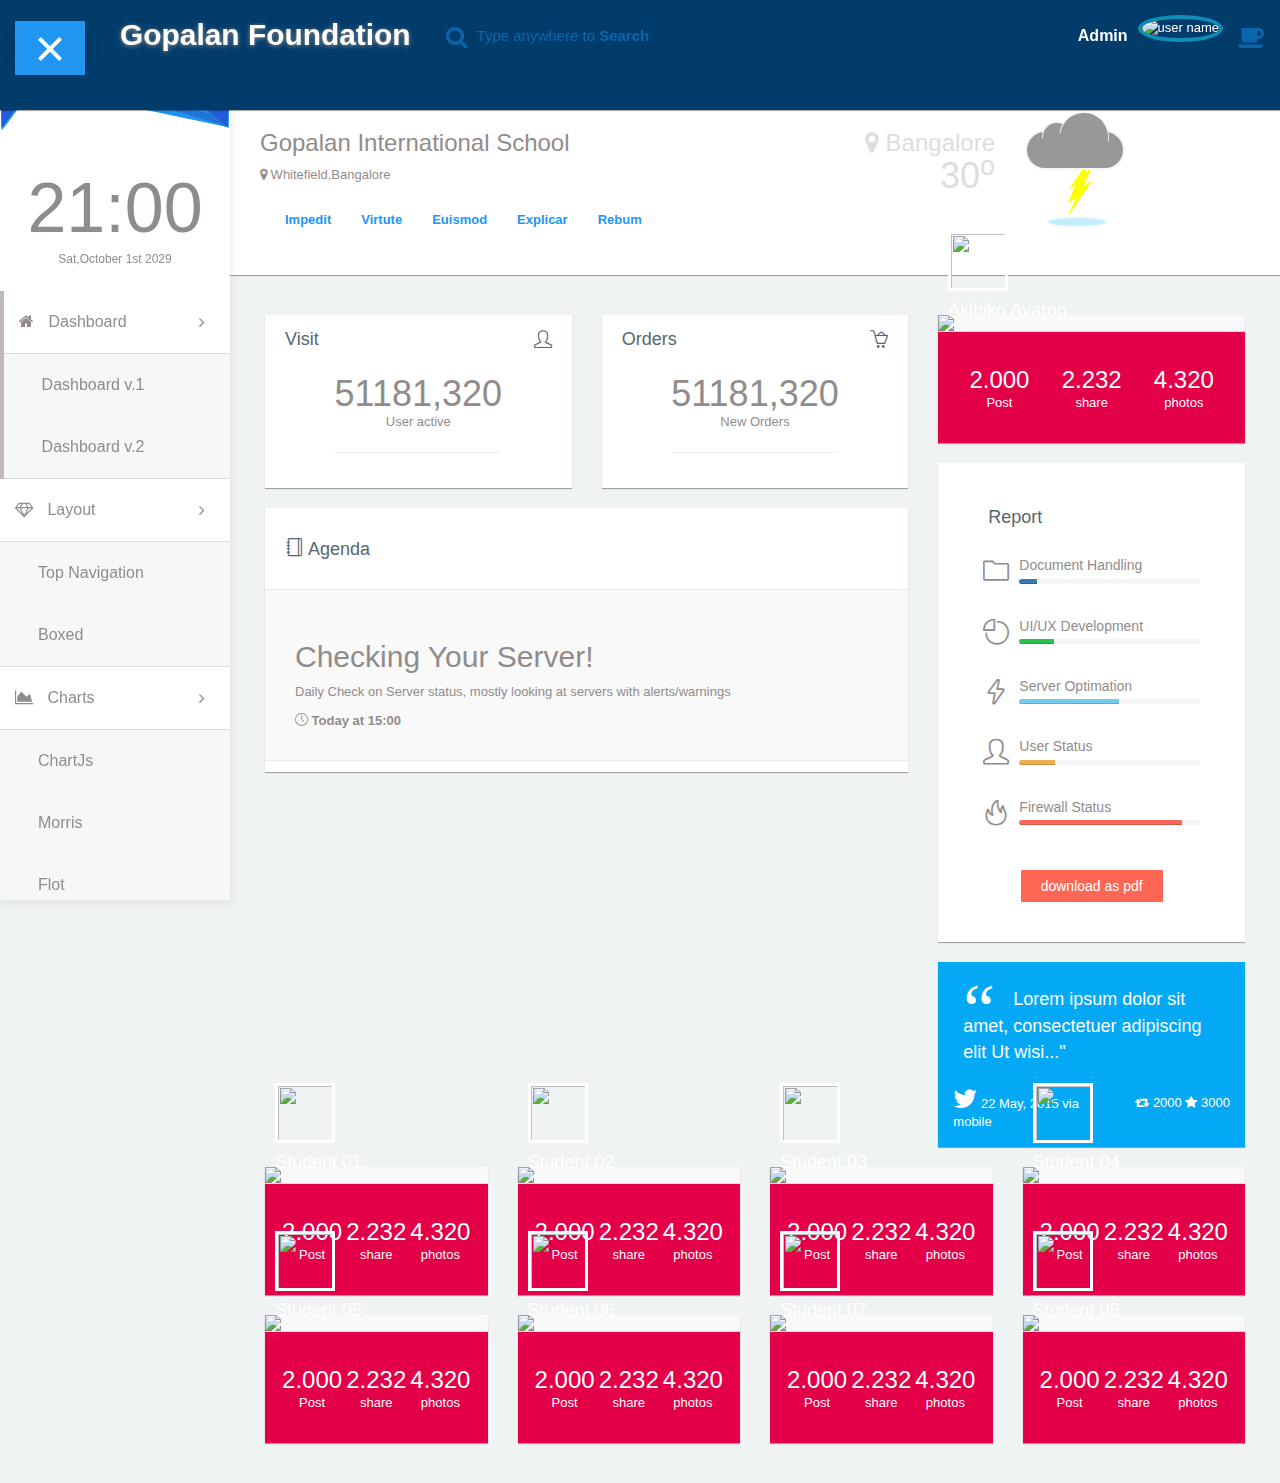
==== public/index.html @ 5645acc6 "Create index.html" ====
<!DOCTYPE html>
<html lang="en">
<head>
	
	<meta charset="utf-8">
	<meta name="description" content="Miminium Admin Template v.1">
	<meta name="author" content="Isna Nur Azis">
	<meta name="keyword" content="">
	<meta name="viewport" content="width=device-width, initial-scale=1">
    <title>Gopalan Foundation</title>
 
    <!-- start: Css -->
    <link rel="stylesheet" type="text/css" href="css/bootstrap.min.css">

      <!-- plugins -->
      <link rel="stylesheet" type="text/css" href="css/plugins/font-awesome.min.css"/>
      <link rel="stylesheet" type="text/css" href="css/plugins/simple-line-icons.css"/>
      <link rel="stylesheet" type="text/css" href="css/plugins/animate.min.css"/>
      <link rel="stylesheet" type="text/css" href="css/plugins/fullcalendar.min.css"/>
	<link href="css/style.css" rel="stylesheet">
	<!-- end: Css -->

	<link rel="shortcut icon" href="images/logomi.png">
    <!-- HTML5 shim and Respond.js IE8 support of HTML5 elements and media queries -->
    <!--[if lt IE 9]>
      <script src="https://oss.maxcdn.com/html5shiv/3.7.2/html5shiv.min.js"></script>
      <script src="https://oss.maxcdn.com/respond/1.4.2/respond.min.js"></script>
    <![endif]-->
  </head>

 <body id="mimin" class="dashboard">
      <!-- start: Header -->
        <nav class="navbar navbar-default header navbar-fixed-top">
          <div class="col-md-12 nav-wrapper">
            <div class="navbar-header" style="width:100%;">
              <div class="opener-left-menu is-open">
                <span class="top"></span>
                <span class="middle"></span>
                <span class="bottom"></span>
              </div>
                <a href="index.html" class="navbar-brand"> 
                 <b>Gopalan Foundation</b>
                </a>

              <ul class="nav navbar-nav search-nav">
                <li>
                   <div class="search">
                    <span class="fa fa-search icon-search" style="font-size:23px;"></span>
                    <div class="form-group form-animate-text">
                      <input type="text" class="form-text" required>
                      <span class="bar"></span>
                      <label class="label-search">Type anywhere to <b>Search</b> </label>
                    </div>
                  </div>
                </li>
              </ul>

              <ul class="nav navbar-nav navbar-right user-nav">
                <li class="user-name"><span>Admin</span></li>
                  <li class="dropdown avatar-dropdown">
                   <img src="images/avatar.jpg" class="img-circle avatar" alt="user name" data-toggle="dropdown" aria-haspopup="true" aria-expanded="true"/>
                   <ul class="dropdown-menu user-dropdown">
                     <li><a href="#"><span class="fa fa-user"></span> My Profile</a></li>
                     <li><a href="#"><span class="fa fa-calendar"></span> My Calendar</a></li>
                     <li role="separator" class="divider"></li>
                     <li class="more">
                      <ul>
                        <li><a href=""><span class="fa fa-cogs"></span></a></li>
                        <li><a href=""><span class="fa fa-lock"></span></a></li>
                        <li><a href=""><span class="fa fa-power-off "></span></a></li>
                      </ul>
                    </li>
                  </ul>
                </li>
                <li ><a href="#" class="opener-right-menu"><span class="fa fa-coffee"></span></a></li>
              </ul>
            </div>
          </div>
        </nav>
      <!-- end: Header -->

      <div class="container-fluid mimin-wrapper">
  
          <!-- start:Left Menu -->
            <div id="left-menu">
              <div class="sub-left-menu scroll">
                <ul class="nav nav-list">
                    <li><div class="left-bg"></div></li>
                    <li class="time">
                      <h1 class="animated fadeInLeft">21:00</h1>
                      <p class="animated fadeInRight">Sat,October 1st 2029</p>
                    </li>
                    <li class="active ripple">
                      <a class="tree-toggle nav-header"><span class="fa-home fa"></span> Dashboard 
                        <span class="fa-angle-right fa right-arrow text-right"></span>
                      </a>
                      <ul class="nav nav-list tree">
                          <li><a href="dashboard-v1.html">Dashboard v.1</a></li>
                          <li><a href="dashboard-v2.html">Dashboard v.2</a></li>
                      </ul>
                    </li>
                    <li class="ripple">
                      <a class="tree-toggle nav-header">
                        <span class="fa-diamond fa"></span> Layout
                        <span class="fa-angle-right fa right-arrow text-right"></span>
                      </a>
                      <ul class="nav nav-list tree">
                        <li><a href="topnav.html">Top Navigation</a></li>
                        <li><a href="boxed.html">Boxed</a></li>
                      </ul>
                    </li>
                    <li class="ripple">
                      <a class="tree-toggle nav-header">
                        <span class="fa-area-chart fa"></span> Charts
                        <span class="fa-angle-right fa right-arrow text-right"></span>
                      </a>
                      <ul class="nav nav-list tree">
                        <li><a href="chartjs.html">ChartJs</a></li>
                        <li><a href="morris.html">Morris</a></li>
                        <li><a href="flot.html">Flot</a></li>
                        <li><a href="sparkline.html">SparkLine</a></li>
                      </ul>
                    </li>
                    <li class="ripple"><a class="tree-toggle nav-header">
                    <span class="fa fa-pencil-square"></span> Ui Elements  <span class="fa-angle-right fa right-arrow text-right"></span> </a>
                      <ul class="nav nav-list tree">
                        <li><a href="color.html">Color</a></li>
                        <li><a href="weather.html">Weather</a></li>
                        <li><a href="typography.html">Typography</a></li>
                        <li><a href="icons.html">Icons</a></li>
                        <li><a href="buttons.html">Buttons</a></li>
                        <li><a href="media.html">Media</a></li>
                        <li><a href="panels.html">Panels & Tabs</a></li>
                        <li><a href="notifications.html">Notifications & Tooltip</a></li>
                        <li><a href="badges.html">Badges & Label</a></li>
                        <li><a href="progress.html">Progress</a></li>
                        <li><a href="sliders.html">Sliders</a></li>
                        <li><a href="timeline.html">Timeline</a></li>
                        <li><a href="modal.html">Modals</a></li>
                      </ul>
                    </li>
                    <li class="ripple"><a class="tree-toggle nav-header"><span class="fa fa-check-square-o"></span> Forms  <span class="fa-angle-right fa right-arrow text-right"></span> </a>
                      <ul class="nav nav-list tree">
                        <li><a href="formelement.html">Form Element</a></li>
                        <li><a href="#">Wizard</a></li>
                        <li><a href="#">File Upload</a></li>
                        <li><a href="#">Text Editor</a></li>
                      </ul>
                    </li>
                    <li class="ripple"><a class="tree-toggle nav-header"><span class="fa fa-table"></span> Tables  <span class="fa-angle-right fa right-arrow text-right"></span> </a>
                      <ul class="nav nav-list tree">
                        <li><a href="datatables.html">Data Tables</a></li>
                        <li><a href="handsontable.html">handsontable</a></li>
                        <li><a href="tablestatic.html">Static</a></li>
                      </ul>
                    </li>
                    <li class="ripple"><a href="calendar.html"><span class="fa fa-calendar-o"></span>Calendar</a></li>
                    <li class="ripple"><a class="tree-toggle nav-header"><span class="fa fa-envelope-o"></span> Mail <span class="fa-angle-right fa right-arrow text-right"></span> </a>
                      <ul class="nav nav-list tree">
                        <li><a href="mail-box.html">Inbox</a></li>
                        <li><a href="compose-mail.html">Compose Mail</a></li>
                        <li><a href="view-mail.html">View Mail</a></li>
                      </ul>
                    </li>
                    <li class="ripple"><a class="tree-toggle nav-header"><span class="fa fa-file-code-o"></span> Pages  <span class="fa-angle-right fa right-arrow text-right"></span> </a>
                      <ul class="nav nav-list tree">
                        <li><a href="forgotpass.html">Forgot Password</a></li>
                        <li><a href="login.html">SignIn</a></li>
                        <li><a href="reg.html">SignUp</a></li>
                        <li><a href="article-v1.html">Article v1</a></li>
                        <li><a href="search-v1.html">Search Result v1</a></li>
                        <li><a href="productgrid.html">Product Grid</a></li>
                        <li><a href="profile-v1.html">Profile v1</a></li>
                        <li><a href="invoice-v1.html">Invoice v1</a></li>
                      </ul>
                    </li>
                    <li class="ripple"><a class="tree-toggle nav-header"><span class="fa "></span> MultiLevel  <span class="fa-angle-right fa right-arrow text-right"></span> </a>
                      <ul class="nav nav-list tree">
                        <li><a href="view-mail.html">Level 1</a></li>
                        <li><a href="view-mail.html">Level 1</a></li>
                        <li class="ripple">
                          <a class="sub-tree-toggle nav-header">
                            <span class="fa fa-envelope-o"></span> Level 1
                            <span class="fa-angle-right fa right-arrow text-right"></span>
                          </a>
                          <ul class="nav nav-list sub-tree">
                            <li><a href="mail-box.html">Level 2</a></li>
                            <li><a href="compose-mail.html">Level 2</a></li>
                            <li><a href="view-mail.html">Level 2</a></li>
                          </ul>
                        </li>
                      </ul>
                    </li>
                    <li><a href="credits.html">Credits</a></li>
                  </ul>
                </div>
            </div>
          <!-- end: Left Menu -->

  		
          <!-- start: content -->
            <div id="content">
                <div class="panel">
                  <div class="panel-body">
                      <div class="col-md-6 col-sm-12">
                        <h3 class="animated fadeInLeft">Gopalan International School</h3>
                        <p class="animated fadeInDown"><span class="fa  fa-map-marker"></span> Whitefield,Bangalore</p>

                        <ul class="nav navbar-nav">
                            <li><a href="" >Impedit</a></li>
                            <li><a href="" class="active">Virtute</a></li>
                            <li><a href="">Euismod</a></li>
                            <li><a href="">Explicar</a></li>
                            <li><a href="">Rebum</a></li>
                        </ul>
                    </div>
                    <div class="col-md-6 col-sm-12">
                        <div class="col-md-6 col-sm-6 text-right" style="padding-left:10px;">
                          <h3 style="color:#DDDDDE;"><span class="fa  fa-map-marker"></span> Bangalore</h3>
                          <h1 style="margin-top: -10px;color: #ddd;">30<sup>o</sup></h1>
                        </div>
                        <div class="col-md-6 col-sm-6">
                           <div class="wheather">
                            <div class="stormy rainy animated pulse infinite">
                              <div class="shadow">
                                
                              </div>
                            </div>
                            <div class="sub-wheather">
                              <div class="thunder">
                                
                              </div>
                              <div class="rain">
                                  <div class="droplet droplet1"></div>
                                  <div class="droplet droplet2"></div>
                                  <div class="droplet droplet3"></div>
                                  <div class="droplet droplet4"></div>
                                  <div class="droplet droplet5"></div>
                                  <div class="droplet droplet6"></div>
                                </div>
                            </div>
                          </div>
                        </div>                   
                    </div>
                  </div>                    
                </div>

                <div class="col-md-12" style="padding:20px;">
                    <div class="col-md-12 padding-0">
                        <div class="col-md-8 padding-0">
                            <div class="col-md-12 padding-0">
                                <div class="col-md-6">
                                    <div class="panel box-v1">
                                      <div class="panel-heading bg-white border-none">
                                        <div class="col-md-6 col-sm-6 col-xs-6 text-left padding-0">
                                          <h4 class="text-left">Visit</h4>
                                        </div>
                                        <div class="col-md-6 col-sm-6 col-xs-6 text-right">
                                           <h4>
                                           <span class="icon-user icons icon text-right"></span>
                                           </h4>
                                        </div>
                                      </div>
                                      <div class="panel-body text-center">
                                        <h1>51181,320</h1>
                                        <p>User active</p>
                                        <hr/>
                                      </div>
                                    </div>
                                </div>
                                <div class="col-md-6">
                                    <div class="panel box-v1">
                                      <div class="panel-heading bg-white border-none">
                                        <div class="col-md-6 col-sm-6 col-xs-6 text-left padding-0">
                                          <h4 class="text-left">Orders</h4>
                                        </div>
                                        <div class="col-md-6 col-sm-6 col-xs-6 text-right">
                                           <h4>
                                           <span class="icon-basket-loaded icons icon text-right"></span>
                                           </h4>
                                        </div>
                                      </div>
                                      <div class="panel-body text-center">
                                        <h1>51181,320</h1>
                                        <p>New Orders</p>
                                        <hr/>
                                      </div>
                                    </div>
                                </div>
                            </div>
                            <div class="col-md-12">
                                <div class="panel box-v4">
                                    <div class="panel-heading bg-white border-none">
                                      <h4><span class="icon-notebook icons"></span> Agenda</h4>
                                    </div>
                                    <div class="panel-body padding-0">
                                        <div class="col-md-12 col-xs-12 col-md-12 padding-0 box-v4-alert">
                                            <h2>Checking Your Server!</h2>
                                            <p>Daily Check on Server status, mostly looking at servers with alerts/warnings</p>
                                            <b><span class="icon-clock icons"></span> Today at 15:00</b>
                                        </div>
                                           <div class="col-md-12">
                      <div id='calendar'></div>
                    </div>
                                    </div>
                                </div> 
                            </div>
                        </div>
                        <div class="col-md-4">
                            <div class="col-md-12 padding-0">
                              <div class="panel box-v2">
                                  <div class="panel-heading padding-0">
                                    <img src="images/bg2.jpg" class="box-v2-cover img-responsive"/>
                                    <div class="box-v2-detail">
                                      <img src="asset/img/avatar.jpg" class="img-responsive"/>
                                      <h4>Akihiko Avaron</h4>
                                    </div>
                                  </div>
                                  <div class="panel-body">
                                    <div class="col-md-12 padding-0 text-center">
                                      <div class="col-md-4 col-sm-4 col-xs-6 padding-0">
                                          <h3>2.000</h3>
                                          <p>Post</p>
                                      </div>
                                      <div class="col-md-4 col-sm-4 col-xs-6 padding-0">
                                          <h3>2.232</h3>
                                          <p>share</p>
                                      </div>
                                      <div class="col-md-4 col-sm-4 col-xs-12 padding-0">
                                          <h3>4.320</h3>
                                          <p>photos</p>
                                      </div>
                                    </div>
                                  </div>
                              </div>
                            </div>

                            <div class="col-md-12 padding-0">
                              <div class="panel box-v3">
                                <div class="panel-heading bg-white border-none">
                                  <h4>Report</h4>
                                </div>
                                <div class="panel-body">
                                    
                                  <div class="media">
                                    <div class="media-left">
                                        <span class="icon-folder icons" style="font-size:2em;"></span>
                                    </div>
                                    <div class="media-body">
                                      <h5 class="media-heading">Document Handling</h5>
                                        <div class="progress progress-mini">
                                          <div class="progress-bar" role="progressbar" aria-valuenow="10" aria-valuemin="0" aria-valuemax="100" style="width: 10%;">
                                            <span class="sr-only">60% Complete</span>
                                          </div>
                                        </div>
                                    </div>
                                  </div>

                                  <div class="media">
                                    <div class="media-left">
                                        <span class="icon-pie-chart icons" style="font-size:2em;"></span>
                                    </div>
                                    <div class="media-body">
                                      <h5 class="media-heading">UI/UX Development</h5>
                                        <div class="progress progress-mini">
                                          <div class="progress-bar progress-bar-success" role="progressbar" aria-valuenow="19" aria-valuemin="0" aria-valuemax="100" style="width: 19%;">
                                            <span class="sr-only">60% Complete</span>
                                          </div>
                                        </div>
                                    </div>
                                  </div>

                                  <div class="media">
                                    <div class="media-left">
                                        <span class="icon-energy icons" style="font-size:2em;"></span>
                                    </div>
                                    <div class="media-body">
                                      <h5 class="media-heading">Server Optimation</h5>
                                        <div class="progress progress-mini">
                                          <div class="progress-bar progress-bar-info" role="progressbar" aria-valuenow="55" aria-valuemin="0" aria-valuemax="100" style="width: 55%;">
                                            <span class="sr-only">60% Complete</span>
                                          </div>
                                        </div>
                                    </div>
                                  </div>

                                  <div class="media">
                                    <div class="media-left">
                                        <span class="icon-user icons" style="font-size:2em;"></span>
                                    </div>
                                    <div class="media-body">
                                      <h5 class="media-heading">User Status</h5>
                                        <div class="progress progress-mini">
                                          <div class="progress-bar progress-bar-warning" role="progressbar" aria-valuenow="20" aria-valuemin="0" aria-valuemax="100" style="width:20%;">
                                            <span class="sr-only">60% Complete</span>
                                          </div>
                                        </div>
                                    </div>
                                  </div>

                                   <div class="media">
                                    <div class="media-left">
                                        <span class="icon-fire icons" style="font-size:2em;"></span>
                                    </div>
                                    <div class="media-body">
                                      <h5 class="media-heading">Firewall Status</h5>
                                        <div class="progress progress-mini">
                                          <div class="progress-bar progress-bar-danger" role="progressbar" aria-valuenow="90" aria-valuemin="0" aria-valuemax="100" style="width: 90%;">
                                            <span class="sr-only">60% Complete</span>
                                          </div>
                                        </div>
                                    </div>
                                  </div>
                                </div>
                                <div class="panel-footer bg-white border-none">
                                    <center>
                                      <input type="button" value="download as pdf" class="btn btn-danger box-shadow-none"/>
                                    </center>
                                </div>
                              </div>
                            </div>

                            <div class="col-md-12 padding-0">
                              <div class="panel bg-light-blue">
                                <div class="panel-body text-white">
                                   <p class="animated fadeInUp quote">Lorem ipsum dolor sit amet, consectetuer adipiscing elit Ut wisi..."</p>
                                    <div class="col-md-12 padding-0">
                                      <div class="text-left col-md-7 col-xs-12 col-sm-7 padding-0">
                                        <span class="fa fa-twitter fa-2x"></span>
                                        <span>22 May, 2015 via mobile</span>
                                      </div>
                                      <div style="padding-top:8px;" class="text-right col-md-5 col-xs-12 col-sm-5 padding-0">
                                        <span class="fa fa-retweet"></span> 2000
                                        <span class="fa fa-star"></span> 3000
                                      </div>
                                    </div>
                                </div>
                              </div>
                            </div>
                        </div>
                    </div>

                     <div class="col-md-12 card-wrap padding-0">
                    <div class="col-md-3">
                              <div class="panel box-v2">
                                  <div class="panel-heading padding-0">
                                    <img src="images/bg2.jpg" class="box-v2-cover img-responsive"/>
                                    <div class="box-v2-detail">
                                      <img src="asset/img/avatar.jpg" class="img-responsive"/>
                                      <h4>Student 01</h4>
                                    </div>
                                  </div>
                                  <div class="panel-body">
                                    <div class="col-md-12 padding-0 text-center">
                                      <div class="col-md-4 col-sm-4 col-xs-6 padding-0">
                                          <h3>2.000</h3>
                                          <p>Post</p>
                                      </div>
                                      <div class="col-md-4 col-sm-4 col-xs-6 padding-0">
                                          <h3>2.232</h3>
                                          <p>share</p>
                                      </div>
                                      <div class="col-md-4 col-sm-4 col-xs-12 padding-0">
                                          <h3>4.320</h3>
                                          <p>photos</p>
                                      </div>
                                    </div>
                                  </div>
                              </div>
                              
                    </div><!--End-->
                    

                    <div class="col-md-3">
                              <div class="panel box-v2">
                                  <div class="panel-heading padding-0">
                                    <img src="images/bg2.jpg" class="box-v2-cover img-responsive"/>
                                    <div class="box-v2-detail">
                                      <img src="asset/img/avatar.jpg" class="img-responsive"/>
                                      <h4>Student 02</h4>
                                    </div>
                                  </div>
                                  <div class="panel-body">
                                    <div class="col-md-12 padding-0 text-center">
                                      <div class="col-md-4 col-sm-4 col-xs-6 padding-0">
                                          <h3>2.000</h3>
                                          <p>Post</p>
                                      </div>
                                      <div class="col-md-4 col-sm-4 col-xs-6 padding-0">
                                          <h3>2.232</h3>
                                          <p>share</p>
                                      </div>
                                      <div class="col-md-4 col-sm-4 col-xs-12 padding-0">
                                          <h3>4.320</h3>
                                          <p>photos</p>
                                      </div>
                                    </div>
                                  </div>
                              </div>
                              
                    </div><!--End-->
                     <div class="col-md-3">
                              <div class="panel box-v2">
                                  <div class="panel-heading padding-0">
                                    <img src="images/bg2.jpg" class="box-v2-cover img-responsive"/>
                                    <div class="box-v2-detail">
                                      <img src="asset/img/avatar.jpg" class="img-responsive"/>
                                      <h4>Student 03</h4>
                                    </div>
                                  </div>
                                  <div class="panel-body">
                                    <div class="col-md-12 padding-0 text-center">
                                      <div class="col-md-4 col-sm-4 col-xs-6 padding-0">
                                          <h3>2.000</h3>
                                          <p>Post</p>
                                      </div>
                                      <div class="col-md-4 col-sm-4 col-xs-6 padding-0">
                                          <h3>2.232</h3>
                                          <p>share</p>
                                      </div>
                                      <div class="col-md-4 col-sm-4 col-xs-12 padding-0">
                                          <h3>4.320</h3>
                                          <p>photos</p>
                                      </div>
                                    </div>
                                  </div>
                              </div>
                              
                    </div><!--End-->
                     <div class="col-md-3">
                              <div class="panel box-v2">
                                  <div class="panel-heading padding-0">
                                    <img src="images/bg2.jpg" class="box-v2-cover img-responsive"/>
                                    <div class="box-v2-detail">
                                      <img src="asset/img/avatar.jpg" class="img-responsive"/>
                                      <h4>Student 04</h4>
                                    </div>
                                  </div>
                                  <div class="panel-body">
                                    <div class="col-md-12 padding-0 text-center">
                                      <div class="col-md-4 col-sm-4 col-xs-6 padding-0">
                                          <h3>2.000</h3>
                                          <p>Post</p>
                                      </div>
                                      <div class="col-md-4 col-sm-4 col-xs-6 padding-0">
                                          <h3>2.232</h3>
                                          <p>share</p>
                                      </div>
                                      <div class="col-md-4 col-sm-4 col-xs-12 padding-0">
                                          <h3>4.320</h3>
                                          <p>photos</p>
                                      </div>
                                    </div>
                                  </div>
                              </div>
                              
                    </div><!--End-->
                     <div class="col-md-3">
                              <div class="panel box-v2">
                                  <div class="panel-heading padding-0">
                                    <img src="images/bg2.jpg" class="box-v2-cover img-responsive"/>
                                    <div class="box-v2-detail">
                                      <img src="asset/img/avatar.jpg" class="img-responsive"/>
                                      <h4>Student 05</h4>
                                    </div>
                                  </div>
                                  <div class="panel-body">
                                    <div class="col-md-12 padding-0 text-center">
                                      <div class="col-md-4 col-sm-4 col-xs-6 padding-0">
                                          <h3>2.000</h3>
                                          <p>Post</p>
                                      </div>
                                      <div class="col-md-4 col-sm-4 col-xs-6 padding-0">
                                          <h3>2.232</h3>
                                          <p>share</p>
                                      </div>
                                      <div class="col-md-4 col-sm-4 col-xs-12 padding-0">
                                          <h3>4.320</h3>
                                          <p>photos</p>
                                      </div>
                                    </div>
                                  </div>
                              </div>
                              
                    </div><!--End-->
                     <div class="col-md-3">
                              <div class="panel box-v2">
                                  <div class="panel-heading padding-0">
                                    <img src="images/bg2.jpg" class="box-v2-cover img-responsive"/>
                                    <div class="box-v2-detail">
                                      <img src="asset/img/avatar.jpg" class="img-responsive"/>
                                      <h4>Student 06</h4>
                                    </div>
                                  </div>
                                  <div class="panel-body">
                                    <div class="col-md-12 padding-0 text-center">
                                      <div class="col-md-4 col-sm-4 col-xs-6 padding-0">
                                          <h3>2.000</h3>
                                          <p>Post</p>
                                      </div>
                                      <div class="col-md-4 col-sm-4 col-xs-6 padding-0">
                                          <h3>2.232</h3>
                                          <p>share</p>
                                      </div>
                                      <div class="col-md-4 col-sm-4 col-xs-12 padding-0">
                                          <h3>4.320</h3>
                                          <p>photos</p>
                                      </div>
                                    </div>
                                  </div>
                              </div>
                              
                    </div><!--End-->
                      <div class="col-md-3">
                              <div class="panel box-v2">
                                  <div class="panel-heading padding-0">
                                    <img src="images/bg2.jpg" class="box-v2-cover img-responsive"/>
                                    <div class="box-v2-detail">
                                      <img src="asset/img/avatar.jpg" class="img-responsive"/>
                                      <h4>Student 07</h4>
                                    </div>
                                  </div>
                                  <div class="panel-body">
                                    <div class="col-md-12 padding-0 text-center">
                                      <div class="col-md-4 col-sm-4 col-xs-6 padding-0">
                                          <h3>2.000</h3>
                                          <p>Post</p>
                                      </div>
                                      <div class="col-md-4 col-sm-4 col-xs-6 padding-0">
                                          <h3>2.232</h3>
                                          <p>share</p>
                                      </div>
                                      <div class="col-md-4 col-sm-4 col-xs-12 padding-0">
                                          <h3>4.320</h3>
                                          <p>photos</p>
                                      </div>
                                    </div>
                                  </div>
                              </div>
                              
                    </div><!--End-->
                      <div class="col-md-3">
                              <div class="panel box-v2">
                                  <div class="panel-heading padding-0">
                                    <img src="images/bg2.jpg" class="box-v2-cover img-responsive"/>
                                    <div class="box-v2-detail">
                                      <img src="asset/img/avatar.jpg" class="img-responsive"/>
                                      <h4>Student 08</h4>
                                    </div>
                                  </div>
                                  <div class="panel-body">
                                    <div class="col-md-12 padding-0 text-center">
                                      <div class="col-md-4 col-sm-4 col-xs-6 padding-0">
                                          <h3>2.000</h3>
                                          <p>Post</p>
                                      </div>
                                      <div class="col-md-4 col-sm-4 col-xs-6 padding-0">
                                          <h3>2.232</h3>
                                          <p>share</p>
                                      </div>
                                      <div class="col-md-4 col-sm-4 col-xs-12 padding-0">
                                          <h3>4.320</h3>
                                          <p>photos</p>
                                      </div>
                                    </div>
                                  </div>
                              </div>
                              
                    </div><!--End-->
                    </div><!--end-->
                   
    
          <!-- start: right menu -->
            <div id="right-menu">
              <ul class="nav nav-tabs">
                <li class="active">
                 <a data-toggle="tab" href="#right-menu-user">
                  <span class="fa fa-comment-o fa-2x"></span>
                 </a>
                </li>
                <li>
                 <a data-toggle="tab" href="#right-menu-notif">
                  <span class="fa fa-bell-o fa-2x"></span>
                 </a>
                </li>
                <li>
                  <a data-toggle="tab" href="#right-menu-config">
                   <span class="fa fa-cog fa-2x"></span>
                  </a>
                 </li>
              </ul>

              <div class="tab-content">
                <div id="right-menu-user" class="tab-pane fade in active">
                  <div class="search col-md-12">
                    <input type="text" placeholder="search.."/>
                  </div>
                  <div class="user col-md-12">
                   <ul class="nav nav-list">
                    <li class="online">
                      <img src="images/avatar.jpg" alt="user name">
                      <div class="name">
                        <h5><b>Bill Gates</b></h5>
                        <p>Hi there.?</p>
                      </div>
                      <div class="gadget">
                        <span class="fa  fa-mobile-phone fa-2x"></span> 
                      </div>
                      <div class="dot"></div>
                    </li>
                    <li class="away">
                      <img src="asset/img/avatar.jpg" alt="user name">
                      <div class="name">
                        <h5><b>Bill Gates</b></h5>
                        <p>Hi there.?</p>
                      </div>
                      <div class="gadget">
                        <span class="fa  fa-desktop"></span> 
                      </div>
                      <div class="dot"></div>
                    </li>
                    <li class="offline">
                      <img src="images/avatar.jpg" alt="user name">
                      <div class="name">
                        <h5><b>Bill Gates</b></h5>
                        <p>Hi there.?</p>
                      </div>
                      <div class="dot"></div>
                    </li>
                    <li class="offline">
                      <img src="images/avatar.jpg" alt="user name">
                      <div class="name">
                        <h5><b>Bill Gates</b></h5>
                        <p>Hi there.?</p>
                      </div>
                      <div class="dot"></div>
                    </li>
                    <li class="online">
                      <img src="images/avatar.jpg" alt="user name">
                      <div class="name">
                        <h5><b>Bill Gates</b></h5>
                        <p>Hi there.?</p>
                      </div>
                      <div class="gadget">
                        <span class="fa  fa-mobile-phone fa-2x"></span> 
                      </div>
                      <div class="dot"></div>
                    </li>
                    <li class="offline">
                      <img src="images/avatar.jpg" alt="user name">
                      <div class="name">
                        <h5><b>Bill Gates</b></h5>
                        <p>Hi there.?</p>
                      </div>
                      <div class="dot"></div>
                    </li>
                    <li class="online">
                      <img src="images/avatar.jpg" alt="user name">
                      <div class="name">
                        <h5><b>Bill Gates</b></h5>
                        <p>Hi there.?</p>
                      </div>
                      <div class="gadget">
                        <span class="fa  fa-mobile-phone fa-2x"></span> 
                      </div>
                      <div class="dot"></div>
                    </li>
                    <li class="offline">
                      <img src="images/avatar.jpg" alt="user name">
                      <div class="name">
                        <h5><b>Bill Gates</b></h5>
                        <p>Hi there.?</p>
                      </div>
                      <div class="dot"></div>
                    </li>
                    <li class="offline">
                      <img src="images/avatar.jpg" alt="user name">
                      <div class="name">
                        <h5><b>Bill Gates</b></h5>
                        <p>Hi there.?</p>
                      </div>
                      <div class="dot"></div>
                    </li>
                    <li class="online">
                      <img src="images/avatar.jpg" alt="user name">
                      <div class="name">
                        <h5><b>Bill Gates</b></h5>
                        <p>Hi there.?</p>
                      </div>
                      <div class="gadget">
                        <span class="fa  fa-mobile-phone fa-2x"></span> 
                      </div>
                      <div class="dot"></div>
                    </li>
                    <li class="online">
                      <img src="images/avatar.jpg" alt="user name">
                      <div class="name">
                        <h5><b>Bill Gates</b></h5>
                        <p>Hi there.?</p>
                      </div>
                      <div class="gadget">
                        <span class="fa  fa-mobile-phone fa-2x"></span> 
                      </div>
                      <div class="dot"></div>
                    </li>

                  </ul>
                </div>
                <!-- Chatbox -->
                <div class="col-md-12 chatbox">
                  <div class="col-md-12">
                    <a href="#" class="close-chat">X</a><h4>Akihiko Avaron</h4>
                  </div>
                  <div class="chat-area">
                    <div class="chat-area-content">
                      <div class="msg_container_base">
                        <div class="row msg_container send">
                          <div class="col-md-9 col-xs-9 bubble">
                            <div class="messages msg_sent">
                              <p>that mongodb thing looks good, huh?
                                tiny master db, and huge document store</p>
                                <time datetime="2009-11-13T20:00">Timothy • 51 min</time>
                              </div>
                            </div>
                            <div class="col-md-3 col-xs-3 avatar">
                              <img src="images/avatar.jpg" class=" img-responsive " alt="user name">
                            </div>
                          </div>

                          <div class="row msg_container receive">
                            <div class="col-md-3 col-xs-3 avatar">
                              <img src="images/avatar.jpg" class=" img-responsive " alt="user name">
                            </div>
                            <div class="col-md-9 col-xs-9 bubble">
                              <div class="messages msg_receive">
                                <p>that mongodb thing looks good, huh?
                                  tiny master db, and huge document store</p>
                                  <time datetime="2009-11-13T20:00">Timothy • 51 min</time>
                                </div>
                              </div>
                            </div>

                            <div class="row msg_container send">
                              <div class="col-md-9 col-xs-9 bubble">
                                <div class="messages msg_sent">
                                  <p>that mongodb thing looks good, huh?
                                    tiny master db, and huge document store</p>
                                    <time datetime="2009-11-13T20:00">Timothy • 51 min</time>
                                  </div>
                                </div>
                                <div class="col-md-3 col-xs-3 avatar">
                                  <img src="images/avatar.jpg" class=" img-responsive " alt="user name">
                                </div>
                              </div>

                              <div class="row msg_container receive">
                                <div class="col-md-3 col-xs-3 avatar">
                                  <img src="images/avatar.jpg" class=" img-responsive " alt="user name">
                                </div>
                                <div class="col-md-9 col-xs-9 bubble">
                                  <div class="messages msg_receive">
                                    <p>that mongodb thing looks good, huh?
                                      tiny master db, and huge document store</p>
                                      <time datetime="2009-11-13T20:00">Timothy • 51 min</time>
                                    </div>
                                  </div>
                                </div>

                                <div class="row msg_container send">
                                  <div class="col-md-9 col-xs-9 bubble">
                                    <div class="messages msg_sent">
                                      <p>that mongodb thing looks good, huh?
                                        tiny master db, and huge document store</p>
                                        <time datetime="2009-11-13T20:00">Timothy • 51 min</time>
                                      </div>
                                    </div>
                                    <div class="col-md-3 col-xs-3 avatar">
                                      <img src="images/avatar.jpg" class=" img-responsive " alt="user name">
                                    </div>
                                  </div>

                                  <div class="row msg_container receive">
                                    <div class="col-md-3 col-xs-3 avatar">
                                      <img src="images/avatar.jpg" class=" img-responsive " alt="user name">
                                    </div>
                                    <div class="col-md-9 col-xs-9 bubble">
                                      <div class="messages msg_receive">
                                        <p>that mongodb thing looks good, huh?
                                          tiny master db, and huge document store</p>
                                          <time datetime="2009-11-13T20:00">Timothy • 51 min</time>
                                        </div>
                                      </div>
                                    </div>
                                  </div>
                                </div>
                              </div>
                              <div class="chat-input">
                                <textarea placeholder="type your message here.."></textarea>
                              </div>
                              <div class="user-list">
                                <ul>
                                  <li class="online">
                                    <a href=""  data-toggle="tooltip" data-placement="left" title="Akihiko avaron">
                                      <div class="user-avatar"><img src="images/avatar.jpg" alt="user name"></div>
                                      <div class="dot"></div>
                                    </a>
                                  </li>
                                  <li class="offline">
                                    <a href="" data-toggle="tooltip" data-placement="left" title="Akihiko avaron">
                                      <img src="images/avatar.jpg" alt="user name">
                                      <div class="dot"></div>
                                    </a>
                                  </li>
                                  <li class="away">
                                    <a href="" data-toggle="tooltip" data-placement="left" title="Akihiko avaron">
                                      <img src="images/avatar.jpg" alt="user name">
                                      <div class="dot"></div>
                                    </a>
                                  </li>
                                  <li class="online">
                                    <a href="" data-toggle="tooltip" data-placement="left" title="Akihiko avaron">
                                      <img src="images/avatar.jpg" alt="user name">
                                      <div class="dot"></div>
                                    </a>
                                  </li>
                                  <li class="offline">
                                    <a href="" data-toggle="tooltip" data-placement="left" title="Akihiko avaron">
                                      <img src="images/avatar.jpg" alt="user name">
                                      <div class="dot"></div>
                                    </a>
                                  </li>
                                  <li class="away">
                                    <a href="" data-toggle="tooltip" data-placement="left" title="Akihiko avaron">
                                      <img src="images/avatar.jpg" alt="user name">
                                      <div class="dot"></div>
                                    </a>
                                  </li>
                                  <li class="offline">
                                    <a href="" data-toggle="tooltip" data-placement="left" title="Akihiko avaron">
                                      <img src="images/avatar.jpg" alt="user name">
                                      <div class="dot"></div>
                                    </a>
                                  </li>
                                  <li class="offline">
                                    <a href="" data-toggle="tooltip" data-placement="left" title="Akihiko avaron">
                                      <img src="images/avatar.jpg" alt="user name">
                                      <div class="dot"></div>
                                    </a>
                                  </li>
                                  <li class="away">
                                    <a href="" data-toggle="tooltip" data-placement="left" title="Akihiko avaron">
                                      <img src="images/avatar.jpg" alt="user name">
                                      <div class="dot"></div>
                                    </a>
                                  </li>
                                  <li class="online">
                                    <a href="" data-toggle="tooltip" data-placement="left" title="Akihiko avaron">
                                      <img src="images/avatar.jpg" alt="user name">
                                      <div class="dot"></div>
                                    </a>
                                  </li>
                                  <li class="away">
                                    <a href="" data-toggle="tooltip" data-placement="left" title="Akihiko avaron">
                                      <img src="images/avatar.jpg" alt="user name">
                                      <div class="dot"></div>
                                    </a>
                                  </li>
                                  <li class="away">
                                    <a href="" data-toggle="tooltip" data-placement="left" title="Akihiko avaron">
                                      <img src="images/avatar.jpg" alt="user name">
                                      <div class="dot"></div>
                                    </a>
                                  </li>
                                </ul>
                              </div>
                            </div>
                          </div>
                          <div id="right-menu-notif" class="tab-pane fade">

                            <ul class="mini-timeline">
                              <li class="mini-timeline-highlight">
                               <div class="mini-timeline-panel">
                                <h5 class="time">07:00</h5>
                                <p>Coding!!</p>
                              </div>
                            </li>

                            <li class="mini-timeline-highlight">
                             <div class="mini-timeline-panel">
                              <h5 class="time">09:00</h5>
                              <p>Playing The Games</p>
                            </div>
                          </li>
                          <li class="mini-timeline-highlight">
                           <div class="mini-timeline-panel">
                            <h5 class="time">12:00</h5>
                            <p>Meeting with <a href="#">Clients</a></p>
                          </div>
                        </li>
                        <li class="mini-timeline-highlight mini-timeline-warning">
                         <div class="mini-timeline-panel">
                          <h5 class="time">15:00</h5>
                          <p>Breakdown the Personal PC</p>
                        </div>
                      </li>
                      <li class="mini-timeline-highlight mini-timeline-info">
                       <div class="mini-timeline-panel">
                        <h5 class="time">15:00</h5>
                        <p>Checking Server!</p>
                      </div>
                    </li>
                    <li class="mini-timeline-highlight mini-timeline-success">
                      <div class="mini-timeline-panel">
                        <h5 class="time">16:01</h5>
                        <p>Hacking The public wifi</p>
                      </div>
                    </li>
                    <li class="mini-timeline-highlight mini-timeline-danger">
                      <div class="mini-timeline-panel">
                        <h5 class="time">21:00</h5>
                        <p>Sleep!</p>
                      </div>
                    </li>
                    <li></li>
                    <li></li>
                    <li></li>
                    <li></li>
                    <li></li>
                  </ul>

                </div>
                <div id="right-menu-config" class="tab-pane fade">
                  <div class="col-md-12">
                    <div class="col-md-6 padding-0">
                      <h5>Notification</h5>
                    </div>
                    <div class="col-md-6">
                      <div class="mini-onoffswitch onoffswitch-info">
                        <input type="checkbox" name="onoffswitch2" class="onoffswitch-checkbox" id="myonoffswitch1" checked>
                        <label class="onoffswitch-label" for="myonoffswitch1"></label>
                      </div>
                    </div>
                  </div>

                  <div class="col-md-12">
                    <div class="col-md-6 padding-0">
                      <h5>Custom Designer</h5>
                    </div>
                    <div class="col-md-6">
                      <div class="mini-onoffswitch onoffswitch-danger">
                        <input type="checkbox" name="onoffswitch2" class="onoffswitch-checkbox" id="myonoffswitch2" checked>
                        <label class="onoffswitch-label" for="myonoffswitch2"></label>
                      </div>
                    </div>
                  </div>

                  <div class="col-md-12">
                    <div class="col-md-6 padding-0">
                      <h5>Autologin</h5>
                    </div>
                    <div class="col-md-6">
                      <div class="mini-onoffswitch onoffswitch-success">
                        <input type="checkbox" name="onoffswitch2" class="onoffswitch-checkbox" id="myonoffswitch3" checked>
                        <label class="onoffswitch-label" for="myonoffswitch3"></label>
                      </div>
                    </div>
                  </div>

                  <div class="col-md-12">
                    <div class="col-md-6 padding-0">
                      <h5>Auto Hacking</h5>
                    </div>
                    <div class="col-md-6">
                      <div class="mini-onoffswitch onoffswitch-warning">
                        <input type="checkbox" name="onoffswitch2" class="onoffswitch-checkbox" id="myonoffswitch4" checked>
                        <label class="onoffswitch-label" for="myonoffswitch4"></label>
                      </div>
                    </div>
                  </div>

                  <div class="col-md-12">
                    <div class="col-md-6 padding-0">
                      <h5>Auto locking</h5>
                    </div>
                    <div class="col-md-6">
                      <div class="mini-onoffswitch">
                        <input type="checkbox" name="onoffswitch2" class="onoffswitch-checkbox" id="myonoffswitch5" checked>
                        <label class="onoffswitch-label" for="myonoffswitch5"></label>
                      </div>
                    </div>
                  </div>

                  <div class="col-md-12">
                    <div class="col-md-6 padding-0">
                      <h5>FireWall</h5>
                    </div>
                    <div class="col-md-6">
                      <div class="mini-onoffswitch">
                        <input type="checkbox" name="onoffswitch2" class="onoffswitch-checkbox" id="myonoffswitch6" checked>
                        <label class="onoffswitch-label" for="myonoffswitch6"></label>
                      </div>
                    </div>
                  </div>

                  <div class="col-md-12">
                    <div class="col-md-6 padding-0">
                      <h5>CSRF Max</h5>
                    </div>
                    <div class="col-md-6">
                      <div class="mini-onoffswitch onoffswitch-warning">
                        <input type="checkbox" name="onoffswitch2" class="onoffswitch-checkbox" id="myonoffswitch7" checked>
                        <label class="onoffswitch-label" for="myonoffswitch7"></label>
                      </div>
                    </div>
                  </div>


                  <div class="col-md-12">
                    <div class="col-md-6 padding-0">
                      <h5>Man In The Middle</h5>
                    </div>
                    <div class="col-md-6">
                      <div class="mini-onoffswitch onoffswitch-danger">
                        <input type="checkbox" name="onoffswitch2" class="onoffswitch-checkbox" id="myonoffswitch8" checked>
                        <label class="onoffswitch-label" for="myonoffswitch8"></label>
                      </div>
                    </div>
                  </div>

                  <div class="col-md-12">
                    <div class="col-md-6 padding-0">
                      <h5>Auto Repair</h5>
                    </div>
                    <div class="col-md-6">
                      <div class="mini-onoffswitch onoffswitch-success">
                        <input type="checkbox" name="onoffswitch2" class="onoffswitch-checkbox" id="myonoffswitch9" checked>
                        <label class="onoffswitch-label" for="myonoffswitch9"></label>
                      </div>
                    </div>
                  </div>

                  <div class="col-md-12">
                    <input type="button" value="More.." class="btnmore">
                  </div>

                </div>
              </div>
            </div>  
          <!-- end: right menu -->
          
      </div>

      <!-- start: Mobile -->
      <div id="mimin-mobile" class="reverse">
        <div class="mimin-mobile-menu-list">
            <div class="col-md-12 sub-mimin-mobile-menu-list animated fadeInLeft">
                <ul class="nav nav-list">
                    <li class="active ripple">
                      <a class="tree-toggle nav-header">
                        <span class="fa-home fa"></span>Dashboard 
                        <span class="fa-angle-right fa right-arrow text-right"></span>
                      </a>
                      <ul class="nav nav-list tree">
                          <li><a href="dashboard-v1.html">Dashboard v.1</a></li>
                          <li><a href="dashboard-v2.html">Dashboard v.2</a></li>
                      </ul>
                    </li>
                    <li class="ripple">
                      <a class="tree-toggle nav-header">
                        <span class="fa-diamond fa"></span>Layout
                        <span class="fa-angle-right fa right-arrow text-right"></span>
                      </a>
                      <ul class="nav nav-list tree">
                        <li><a href="topnav.html">Top Navigation</a></li>
                        <li><a href="boxed.html">Boxed</a></li>
                      </ul>
                    </li>
                    <li class="ripple">
                      <a class="tree-toggle nav-header">
                        <span class="fa-area-chart fa"></span>Charts
                        <span class="fa-angle-right fa right-arrow text-right"></span>
                      </a>
                      <ul class="nav nav-list tree">
                        <li><a href="chartjs.html">ChartJs</a></li>
                        <li><a href="morris.html">Morris</a></li>
                        <li><a href="flot.html">Flot</a></li>
                        <li><a href="sparkline.html">SparkLine</a></li>
                      </ul>
                    </li>
                    <li class="ripple">
                      <a class="tree-toggle nav-header">
                        <span class="fa fa-pencil-square"></span>Ui Elements
                        <span class="fa-angle-right fa right-arrow text-right"></span>
                      </a>
                      <ul class="nav nav-list tree">
                        <li><a href="color.html">Color</a></li>
                        <li><a href="weather.html">Weather</a></li>
                        <li><a href="typography.html">Typography</a></li>
                        <li><a href="icons.html">Icons</a></li>
                        <li><a href="buttons.html">Buttons</a></li>
                        <li><a href="media.html">Media</a></li>
                        <li><a href="panels.html">Panels & Tabs</a></li>
                        <li><a href="notifications.html">Notifications & Tooltip</a></li>
                        <li><a href="badges.html">Badges & Label</a></li>
                        <li><a href="progress.html">Progress</a></li>
                        <li><a href="sliders.html">Sliders</a></li>
                        <li><a href="timeline.html">Timeline</a></li>
                        <li><a href="modal.html">Modals</a></li>
                      </ul>
                    </li>
                    <li class="ripple">
                      <a class="tree-toggle nav-header">
                       <span class="fa fa-check-square-o"></span>Forms
                       <span class="fa-angle-right fa right-arrow text-right"></span>
                      </a>
                      <ul class="nav nav-list tree">
                        <li><a href="formelement.html">Form Element</a></li>
                        <li><a href="#">Wizard</a></li>
                        <li><a href="#">File Upload</a></li>
                        <li><a href="#">Text Editor</a></li>
                      </ul>
                    </li>
                    <li class="ripple">
                      <a class="tree-toggle nav-header">
                        <span class="fa fa-table"></span>Tables
                        <span class="fa-angle-right fa right-arrow text-right"></span>
                      </a>
                      <ul class="nav nav-list tree">
                        <li><a href="datatables.html">Data Tables</a></li>
                        <li><a href="handsontable.html">handsontable</a></li>
                        <li><a href="tablestatic.html">Static</a></li>
                      </ul>
                    </li>
                    <li class="ripple">
                      <a href="calendar.html">
                         <span class="fa fa-calendar-o"></span>Calendar
                      </a>
                    </li>
                    <li class="ripple">
                      <a class="tree-toggle nav-header">
                        <span class="fa fa-envelope-o"></span>Mail
                        <span class="fa-angle-right fa right-arrow text-right"></span>
                      </a>
                      <ul class="nav nav-list tree">
                        <li><a href="mail-box.html">Inbox</a></li>
                        <li><a href="compose-mail.html">Compose Mail</a></li>
                        <li><a href="view-mail.html">View Mail</a></li>
                      </ul>
                    </li>
                    <li class="ripple">
                      <a class="tree-toggle nav-header">
                        <span class="fa fa-file-code-o"></span>Pages
                        <span class="fa-angle-right fa right-arrow text-right"></span>
                      </a>
                      <ul class="nav nav-list tree">
                        <li><a href="forgotpass.html">Forgot Password</a></li>
                        <li><a href="login.html">SignIn</a></li>
                        <li><a href="reg.html">SignUp</a></li>
                        <li><a href="article-v1.html">Article v1</a></li>
                        <li><a href="search-v1.html">Search Result v1</a></li>
                        <li><a href="productgrid.html">Product Grid</a></li>
                        <li><a href="profile-v1.html">Profile v1</a></li>
                        <li><a href="invoice-v1.html">Invoice v1</a></li>
                      </ul>
                    </li>
                     <li class="ripple"><a class="tree-toggle nav-header"><span class="fa "></span> MultiLevel  <span class="fa-angle-right fa right-arrow text-right"></span> </a>
                      <ul class="nav nav-list tree">
                        <li><a href="view-mail.html">Level 1</a></li>
                        <li><a href="view-mail.html">Level 1</a></li>
                        <li class="ripple">
                          <a class="sub-tree-toggle nav-header">
                            <span class="fa fa-envelope-o"></span> Level 1
                            <span class="fa-angle-right fa right-arrow text-right"></span>
                          </a>
                          <ul class="nav nav-list sub-tree">
                            <li><a href="mail-box.html">Level 2</a></li>
                            <li><a href="compose-mail.html">Level 2</a></li>
                            <li><a href="view-mail.html">Level 2</a></li>
                          </ul>
                        </li>
                      </ul>
                    </li>
                    <li><a href="credits.html">Credits</a></li>
                  </ul>
            </div>
        </div>       
      </div>
      <button id="mimin-mobile-menu-opener" class="animated rubberBand btn btn-circle btn-danger">
        <span class="fa fa-bars"></span>
      </button>
       <!-- end: Mobile -->

    <!-- start: Javascript -->
    <script src="js/jquery.min.js"></script>
    <script src="js/jquery.ui.min.js"></script>
    <script src="js/bootstrap.min.js"></script>
    <script src="js/plugins/fullcalendar.min.js"></script>
   
    
    <!-- plugins -->
    <script src="js/plugins/moment.min.js"></script>
    <script src="js/plugins/fullcalendar.min.js"></script>
    <script src="js/plugins/jquery.nicescroll.js"></script>
    <script src="js/plugins/jquery.vmap.min.js"></script>
    <script src="js/plugins/maps/jquery.vmap.world.js"></script>
    <script src="js/plugins/jquery.vmap.sampledata.js"></script>
    <script src="js/plugins/chart.min.js"></script>


    <!-- custom -->
     <script src="js/main.js"></script>
     <script type="text/javascript">
      (function(jQuery){

        // start: Chart =============

        Chart.defaults.global.pointHitDetectionRadius = 1;
        Chart.defaults.global.customTooltips = function(tooltip) {

            var tooltipEl = $('#chartjs-tooltip');

            if (!tooltip) {
                tooltipEl.css({
                    opacity: 0
                });
                return;
            }

            tooltipEl.removeClass('above below');
            tooltipEl.addClass(tooltip.yAlign);

            var innerHtml = '';
            if (undefined !== tooltip.labels && tooltip.labels.length) {
                for (var i = tooltip.labels.length - 1; i >= 0; i--) {
                    innerHtml += [
                        '<div class="chartjs-tooltip-section">',
                        '   <span class="chartjs-tooltip-key" style="background-color:' + tooltip.legendColors[i].fill + '"></span>',
                        '   <span class="chartjs-tooltip-value">' + tooltip.labels[i] + '</span>',
                        '</div>'
                    ].join('');
                }
                tooltipEl.html(innerHtml);
            }

            tooltipEl.css({
                opacity: 1,
                left: tooltip.chart.canvas.offsetLeft + tooltip.x + 'px',
                top: tooltip.chart.canvas.offsetTop + tooltip.y + 'px',
                fontFamily: tooltip.fontFamily,
                fontSize: tooltip.fontSize,
                fontStyle: tooltip.fontStyle
            });
        };
        var randomScalingFactor = function() {
            return Math.round(Math.random() * 100);
        };
        var lineChartData = {
            labels: ["January", "February", "March", "April", "May", "June", "July"],
            datasets: [{
                label: "My First dataset",
                fillColor: "rgba(21,186,103,0.4)",
                strokeColor: "rgba(220,220,220,1)",
                pointColor: "rgba(66,69,67,0.3)",
                pointStrokeColor: "#fff",
                pointHighlightFill: "#fff",
                pointHighlightStroke: "rgba(220,220,220,1)",
                 data: [18,9,5,7,4.5,4,5,4.5,6,5.6,7.5]
            }, {
                label: "My Second dataset",
                fillColor: "rgba(21,113,186,0.5)",
                strokeColor: "rgba(151,187,205,1)",
                pointColor: "rgba(151,187,205,1)",
                pointStrokeColor: "#fff",
                pointHighlightFill: "#fff",
                pointHighlightStroke: "rgba(151,187,205,1)",
                data: [4,7,5,7,4.5,4,5,4.5,6,5.6,7.5]
            }]
        };

        var doughnutData = [
                {
                    value: 300,
                    color:"#129352",
                    highlight: "#15BA67",
                    label: "Alfa"
                },
                {
                    value: 50,
                    color: "#1AD576",
                    highlight: "#15BA67",
                    label: "Beta"
                },
                {
                    value: 100,
                    color: "#FDB45C",
                    highlight: "#15BA67",
                    label: "Gamma"
                },
                {
                    value: 40,
                    color: "#0F5E36",
                    highlight: "#15BA67",
                    label: "Peta"
                },
                {
                    value: 120,
                    color: "#15A65D",
                    highlight: "#15BA67",
                    label: "X"
                }

            ];


        var doughnutData2 = [
                {
                    value: 100,
                    color:"#129352",
                    highlight: "#15BA67",
                    label: "Alfa"
                },
                {
                    value: 250,
                    color: "#FF6656",
                    highlight: "#FF6656",
                    label: "Beta"
                },
                {
                    value: 100,
                    color: "#FDB45C",
                    highlight: "#15BA67",
                    label: "Gamma"
                },
                {
                    value: 40,
                    color: "#FD786A",
                    highlight: "#15BA67",
                    label: "Peta"
                },
                {
                    value: 120,
                    color: "#15A65D",
                    highlight: "#15BA67",
                    label: "X"
                }

            ];

        var barChartData = {
                labels: ["January", "February", "March", "April", "May", "June", "July"],
                datasets: [
                    {
                        label: "My First dataset",
                        fillColor: "rgba(21,186,103,0.4)",
                        strokeColor: "rgba(220,220,220,0.8)",
                        highlightFill: "rgba(21,186,103,0.2)",
                        highlightStroke: "rgba(21,186,103,0.2)",
                        data: [65, 59, 80, 81, 56, 55, 40]
                    },
                    {
                        label: "My Second dataset",
                        fillColor: "rgba(21,113,186,0.5)",
                        strokeColor: "rgba(151,187,205,0.8)",
                        highlightFill: "rgba(21,113,186,0.2)",
                        highlightStroke: "rgba(21,113,186,0.2)",
                        data: [28, 48, 40, 19, 86, 27, 90]
                    }
                ]
            };

         window.onload = function(){
                var ctx = $(".doughnut-chart")[0].getContext("2d");
                window.myDoughnut = new Chart(ctx).Doughnut(doughnutData, {
                    responsive : true,
                    showTooltips: true
                });

                var ctx2 = $(".line-chart")[0].getContext("2d");
                window.myLine = new Chart(ctx2).Line(lineChartData, {
                     responsive: true,
                        showTooltips: true,
                        multiTooltipTemplate: "<%= value %>",
                     maintainAspectRatio: false
                });

                var ctx3 = $(".bar-chart")[0].getContext("2d");
                window.myLine = new Chart(ctx3).Bar(barChartData, {
                     responsive: true,
                        showTooltips: true
                });

                var ctx4 = $(".doughnut-chart2")[0].getContext("2d");
                window.myDoughnut2 = new Chart(ctx4).Doughnut(doughnutData2, {
                    responsive : true,
                    showTooltips: true
                });

            };
        
        //  end:  Chart =============

       

        // start: Maps============

          jQuery('.maps').vectorMap({
            map: 'world_en',
            backgroundColor: null,
            color: '#fff',
            hoverOpacity: 0.7,
            selectedColor: '#666666',
            enableZoom: true,
            showTooltip: true,
            values: sample_data,
            scaleColors: ['#C8EEFF', '#006491'],
            normalizeFunction: 'polynomial'
        });

        // end: Maps==============

      })(jQuery);
     </script>
     <script type="text/javascript">
  $(document).ready(function(){
        $('#external-events .fc-event').each(function() {
        // store data so the calendar knows to render an event upon drop
        $(this).data('event', {
          title: $.trim($(this).text()), // use the element's text as the event title
          stick: true // maintain when user navigates (see docs on the renderEvent method)
        });

        // make the event draggable using jQuery UI
        $(this).draggable({
          zIndex: 999,
          revert: true,      // will cause the event to go back to its
          revertDuration: 0  //  original position after the drag
        });

      });


      $('#calendar').fullCalendar({
      header: {
        left: 'prev,next today',
        center: 'title',
        right: 'month,agendaWeek,agendaDay'
      },
      editable: true,
      droppable: true, // this allows things to be dropped onto the calendar
      drop: function(date, jsEvent, ui ) {

        // is the "remove after drop" checkbox checked?
        if ($('#drop-remove').is(':checked')) {
          // if so, remove the element from the "Draggable Events" list
          $(this).remove();
        }
      }
    });
  });
</script>
  <!-- end: Javascript -->
  </body>
</html>
---- public/css/plugins/simple-line-icons.css ----
@font-face {
  font-family: 'simple-line-icons';
  src:  url('../../fonts/Simple-Line-Icons.eot?v=2.2.2');
  src:  url('../../fonts/Simple-Line-Icons.eot?#iefix&v=2.2.2') format('embedded-opentype'),
        url('../../fonts/Simple-Line-Icons.ttf?v=2.2.2') format('truetype'),
        url('../../fonts/Simple-Line-Icons.woff2?v=2.2.2') format('woff2'),
        url('../../fonts/Simple-Line-Icons.woff?v=2.2.2') format('woff'),
        url('../../fonts/Simple-Line-Icons.svg?v=2.2.2#simple-line-icons') format('svg');
  font-weight: normal;
  font-style: normal;
}
/*
 Use the following CSS code if you want to have a class per icon.
 Instead of a list of all class selectors, you can use the generic [class*="icon-"] selector, but it's slower:
*/
.icon-user,
.icon-people,
.icon-user-female,
.icon-user-follow,
.icon-user-following,
.icon-user-unfollow,
.icon-login,
.icon-logout,
.icon-emotsmile,
.icon-phone,
.icon-call-end,
.icon-call-in,
.icon-call-out,
.icon-map,
.icon-location-pin,
.icon-direction,
.icon-directions,
.icon-compass,
.icon-layers,
.icon-menu,
.icon-list,
.icon-options-vertical,
.icon-options,
.icon-arrow-down,
.icon-arrow-left,
.icon-arrow-right,
.icon-arrow-up,
.icon-arrow-up-circle,
.icon-arrow-left-circle,
.icon-arrow-right-circle,
.icon-arrow-down-circle,
.icon-check,
.icon-clock,
.icon-plus,
.icon-close,
.icon-trophy,
.icon-screen-smartphone,
.icon-screen-desktop,
.icon-plane,
.icon-notebook,
.icon-mustache,
.icon-mouse,
.icon-magnet,
.icon-energy,
.icon-disc,
.icon-cursor,
.icon-cursor-move,
.icon-crop,
.icon-chemistry,
.icon-speedometer,
.icon-shield,
.icon-screen-tablet,
.icon-magic-wand,
.icon-hourglass,
.icon-graduation,
.icon-ghost,
.icon-game-controller,
.icon-fire,
.icon-eyeglass,
.icon-envelope-open,
.icon-envelope-letter,
.icon-bell,
.icon-badge,
.icon-anchor,
.icon-wallet,
.icon-vector,
.icon-speech,
.icon-puzzle,
.icon-printer,
.icon-present,
.icon-playlist,
.icon-pin,
.icon-picture,
.icon-handbag,
.icon-globe-alt,
.icon-globe,
.icon-folder-alt,
.icon-folder,
.icon-film,
.icon-feed,
.icon-drop,
.icon-drawar,
.icon-docs,
.icon-doc,
.icon-diamond,
.icon-cup,
.icon-calculator,
.icon-bubbles,
.icon-briefcase,
.icon-book-open,
.icon-basket-loaded,
.icon-basket,
.icon-bag,
.icon-action-undo,
.icon-action-redo,
.icon-wrench,
.icon-umbrella,
.icon-trash,
.icon-tag,
.icon-support,
.icon-frame,
.icon-size-fullscreen,
.icon-size-actual,
.icon-shuffle,
.icon-share-alt,
.icon-share,
.icon-rocket,
.icon-question,
.icon-pie-chart,
.icon-pencil,
.icon-note,
.icon-loop,
.icon-home,
.icon-grid,
.icon-graph,
.icon-microphone,
.icon-music-tone-alt,
.icon-music-tone,
.icon-earphones-alt,
.icon-earphones,
.icon-equalizer,
.icon-like,
.icon-dislike,
.icon-control-start,
.icon-control-rewind,
.icon-control-play,
.icon-control-pause,
.icon-control-forward,
.icon-control-end,
.icon-volume-1,
.icon-volume-2,
.icon-volume-off,
.icon-calendar,
.icon-bulb,
.icon-chart,
.icon-ban,
.icon-bubble,
.icon-camrecorder,
.icon-camera,
.icon-cloud-download,
.icon-cloud-upload,
.icon-envelope,
.icon-eye,
.icon-flag,
.icon-heart,
.icon-info,
.icon-key,
.icon-link,
.icon-lock,
.icon-lock-open,
.icon-magnifier,
.icon-magnifier-add,
.icon-magnifier-remove,
.icon-paper-clip,
.icon-paper-plane,
.icon-power,
.icon-refresh,
.icon-reload,
.icon-settings,
.icon-star,
.icon-symble-female,
.icon-symbol-male,
.icon-target,
.icon-credit-card,
.icon-paypal,
.icon-social-tumblr,
.icon-social-twitter,
.icon-social-facebook,
.icon-social-instagram,
.icon-social-linkedin,
.icon-social-pinterest,
.icon-social-github,
.icon-social-gplus,
.icon-social-reddit,
.icon-social-skype,
.icon-social-dribbble,
.icon-social-behance,
.icon-social-foursqare,
.icon-social-soundcloud,
.icon-social-spotify,
.icon-social-stumbleupon,
.icon-social-youtube,
.icon-social-dropbox {
  font-family: 'simple-line-icons';
  speak: none;
  font-style: normal;
  font-weight: normal;
  font-variant: normal;
  text-transform: none;
  line-height: 1;
  /* Better Font Rendering =========== */
  -webkit-font-smoothing: antialiased;
  -moz-osx-font-smoothing: grayscale;
}
.icon-user:before {
  content: "\e005";
}
.icon-people:before {
  content: "\e001";
}
.icon-user-female:before {
  content: "\e000";
}
.icon-user-follow:before {
  content: "\e002";
}
.icon-user-following:before {
  content: "\e003";
}
.icon-user-unfollow:before {
  content: "\e004";
}
.icon-login:before {
  content: "\e066";
}
.icon-logout:before {
  content: "\e065";
}
.icon-emotsmile:before {
  content: "\e021";
}
.icon-phone:before {
  content: "\e600";
}
.icon-call-end:before {
  content: "\e048";
}
.icon-call-in:before {
  content: "\e047";
}
.icon-call-out:before {
  content: "\e046";
}
.icon-map:before {
  content: "\e033";
}
.icon-location-pin:before {
  content: "\e096";
}
.icon-direction:before {
  content: "\e042";
}
.icon-directions:before {
  content: "\e041";
}
.icon-compass:before {
  content: "\e045";
}
.icon-layers:before {
  content: "\e034";
}
.icon-menu:before {
  content: "\e601";
}
.icon-list:before {
  content: "\e067";
}
.icon-options-vertical:before {
  content: "\e602";
}
.icon-options:before {
  content: "\e603";
}
.icon-arrow-down:before {
  content: "\e604";
}
.icon-arrow-left:before {
  content: "\e605";
}
.icon-arrow-right:before {
  content: "\e606";
}
.icon-arrow-up:before {
  content: "\e607";
}
.icon-arrow-up-circle:before {
  content: "\e078";
}
.icon-arrow-left-circle:before {
  content: "\e07a";
}
.icon-arrow-right-circle:before {
  content: "\e079";
}
.icon-arrow-down-circle:before {
  content: "\e07b";
}
.icon-check:before {
  content: "\e080";
}
.icon-clock:before {
  content: "\e081";
}
.icon-plus:before {
  content: "\e095";
}
.icon-close:before {
  content: "\e082";
}
.icon-trophy:before {
  content: "\e006";
}
.icon-screen-smartphone:before {
  content: "\e010";
}
.icon-screen-desktop:before {
  content: "\e011";
}
.icon-plane:before {
  content: "\e012";
}
.icon-notebook:before {
  content: "\e013";
}
.icon-mustache:before {
  content: "\e014";
}
.icon-mouse:before {
  content: "\e015";
}
.icon-magnet:before {
  content: "\e016";
}
.icon-energy:before {
  content: "\e020";
}
.icon-disc:before {
  content: "\e022";
}
.icon-cursor:before {
  content: "\e06e";
}
.icon-cursor-move:before {
  content: "\e023";
}
.icon-crop:before {
  content: "\e024";
}
.icon-chemistry:before {
  content: "\e026";
}
.icon-speedometer:before {
  content: "\e007";
}
.icon-shield:before {
  content: "\e00e";
}
.icon-screen-tablet:before {
  content: "\e00f";
}
.icon-magic-wand:before {
  content: "\e017";
}
.icon-hourglass:before {
  content: "\e018";
}
.icon-graduation:before {
  content: "\e019";
}
.icon-ghost:before {
  content: "\e01a";
}
.icon-game-controller:before {
  content: "\e01b";
}
.icon-fire:before {
  content: "\e01c";
}
.icon-eyeglass:before {
  content: "\e01d";
}
.icon-envelope-open:before {
  content: "\e01e";
}
.icon-envelope-letter:before {
  content: "\e01f";
}
.icon-bell:before {
  content: "\e027";
}
.icon-badge:before {
  content: "\e028";
}
.icon-anchor:before {
  content: "\e029";
}
.icon-wallet:before {
  content: "\e02a";
}
.icon-vector:before {
  content: "\e02b";
}
.icon-speech:before {
  content: "\e02c";
}
.icon-puzzle:before {
  content: "\e02d";
}
.icon-printer:before {
  content: "\e02e";
}
.icon-present:before {
  content: "\e02f";
}
.icon-playlist:before {
  content: "\e030";
}
.icon-pin:before {
  content: "\e031";
}
.icon-picture:before {
  content: "\e032";
}
.icon-handbag:before {
  content: "\e035";
}
.icon-globe-alt:before {
  content: "\e036";
}
.icon-globe:before {
  content: "\e037";
}
.icon-folder-alt:before {
  content: "\e039";
}
.icon-folder:before {
  content: "\e089";
}
.icon-film:before {
  content: "\e03a";
}
.icon-feed:before {
  content: "\e03b";
}
.icon-drop:before {
  content: "\e03e";
}
.icon-drawar:before {
  content: "\e03f";
}
.icon-docs:before {
  content: "\e040";
}
.icon-doc:before {
  content: "\e085";
}
.icon-diamond:before {
  content: "\e043";
}
.icon-cup:before {
  content: "\e044";
}
.icon-calculator:before {
  content: "\e049";
}
.icon-bubbles:before {
  content: "\e04a";
}
.icon-briefcase:before {
  content: "\e04b";
}
.icon-book-open:before {
  content: "\e04c";
}
.icon-basket-loaded:before {
  content: "\e04d";
}
.icon-basket:before {
  content: "\e04e";
}
.icon-bag:before {
  content: "\e04f";
}
.icon-action-undo:before {
  content: "\e050";
}
.icon-action-redo:before {
  content: "\e051";
}
.icon-wrench:before {
  content: "\e052";
}
.icon-umbrella:before {
  content: "\e053";
}
.icon-trash:before {
  content: "\e054";
}
.icon-tag:before {
  content: "\e055";
}
.icon-support:before {
  content: "\e056";
}
.icon-frame:before {
  content: "\e038";
}
.icon-size-fullscreen:before {
  content: "\e057";
}
.icon-size-actual:before {
  content: "\e058";
}
.icon-shuffle:before {
  content: "\e059";
}
.icon-share-alt:before {
  content: "\e05a";
}
.icon-share:before {
  content: "\e05b";
}
.icon-rocket:before {
  content: "\e05c";
}
.icon-question:before {
  content: "\e05d";
}
.icon-pie-chart:before {
  content: "\e05e";
}
.icon-pencil:before {
  content: "\e05f";
}
.icon-note:before {
  content: "\e060";
}
.icon-loop:before {
  content: "\e064";
}
.icon-home:before {
  content: "\e069";
}
.icon-grid:before {
  content: "\e06a";
}
.icon-graph:before {
  content: "\e06b";
}
.icon-microphone:before {
  content: "\e063";
}
.icon-music-tone-alt:before {
  content: "\e061";
}
.icon-music-tone:before {
  content: "\e062";
}
.icon-earphones-alt:before {
  content: "\e03c";
}
.icon-earphones:before {
  content: "\e03d";
}
.icon-equalizer:before {
  content: "\e06c";
}
.icon-like:before {
  content: "\e068";
}
.icon-dislike:before {
  content: "\e06d";
}
.icon-control-start:before {
  content: "\e06f";
}
.icon-control-rewind:before {
  content: "\e070";
}
.icon-control-play:before {
  content: "\e071";
}
.icon-control-pause:before {
  content: "\e072";
}
.icon-control-forward:before {
  content: "\e073";
}
.icon-control-end:before {
  content: "\e074";
}
.icon-volume-1:before {
  content: "\e09f";
}
.icon-volume-2:before {
  content: "\e0a0";
}
.icon-volume-off:before {
  content: "\e0a1";
}
.icon-calendar:before {
  content: "\e075";
}
.icon-bulb:before {
  content: "\e076";
}
.icon-chart:before {
  content: "\e077";
}
.icon-ban:before {
  content: "\e07c";
}
.icon-bubble:before {
  content: "\e07d";
}
.icon-camrecorder:before {
  content: "\e07e";
}
.icon-camera:before {
  content: "\e07f";
}
.icon-cloud-download:before {
  content: "\e083";
}
.icon-cloud-upload:before {
  content: "\e084";
}
.icon-envelope:before {
  content: "\e086";
}
.icon-eye:before {
  content: "\e087";
}
.icon-flag:before {
  content: "\e088";
}
.icon-heart:before {
  content: "\e08a";
}
.icon-info:before {
  content: "\e08b";
}
.icon-key:before {
  content: "\e08c";
}
.icon-link:before {
  content: "\e08d";
}
.icon-lock:before {
  content: "\e08e";
}
.icon-lock-open:before {
  content: "\e08f";
}
.icon-magnifier:before {
  content: "\e090";
}
.icon-magnifier-add:before {
  content: "\e091";
}
.icon-magnifier-remove:before {
  content: "\e092";
}
.icon-paper-clip:before {
  content: "\e093";
}
.icon-paper-plane:before {
  content: "\e094";
}
.icon-power:before {
  content: "\e097";
}
.icon-refresh:before {
  content: "\e098";
}
.icon-reload:before {
  content: "\e099";
}
.icon-settings:before {
  content: "\e09a";
}
.icon-star:before {
  content: "\e09b";
}
.icon-symble-female:before {
  content: "\e09c";
}
.icon-symbol-male:before {
  content: "\e09d";
}
.icon-target:before {
  content: "\e09e";
}
.icon-credit-card:before {
  content: "\e025";
}
.icon-paypal:before {
  content: "\e608";
}
.icon-social-tumblr:before {
  content: "\e00a";
}
.icon-social-twitter:before {
  content: "\e009";
}
.icon-social-facebook:before {
  content: "\e00b";
}
.icon-social-instagram:before {
  content: "\e609";
}
.icon-social-linkedin:before {
  content: "\e60a";
}
.icon-social-pinterest:before {
  content: "\e60b";
}
.icon-social-github:before {
  content: "\e60c";
}
.icon-social-gplus:before {
  content: "\e60d";
}
.icon-social-reddit:before {
  content: "\e60e";
}
.icon-social-skype:before {
  content: "\e60f";
}
.icon-social-dribbble:before {
  content: "\e00d";
}
.icon-social-behance:before {
  content: "\e610";
}
.icon-social-foursqare:before {
  content: "\e611";
}
.icon-social-soundcloud:before {
  content: "\e612";
}
.icon-social-spotify:before {
  content: "\e613";
}
.icon-social-stumbleupon:before {
  content: "\e614";
}
.icon-social-youtube:before {
  content: "\e008";
}
.icon-social-dropbox:before {
  content: "\e00c";
}
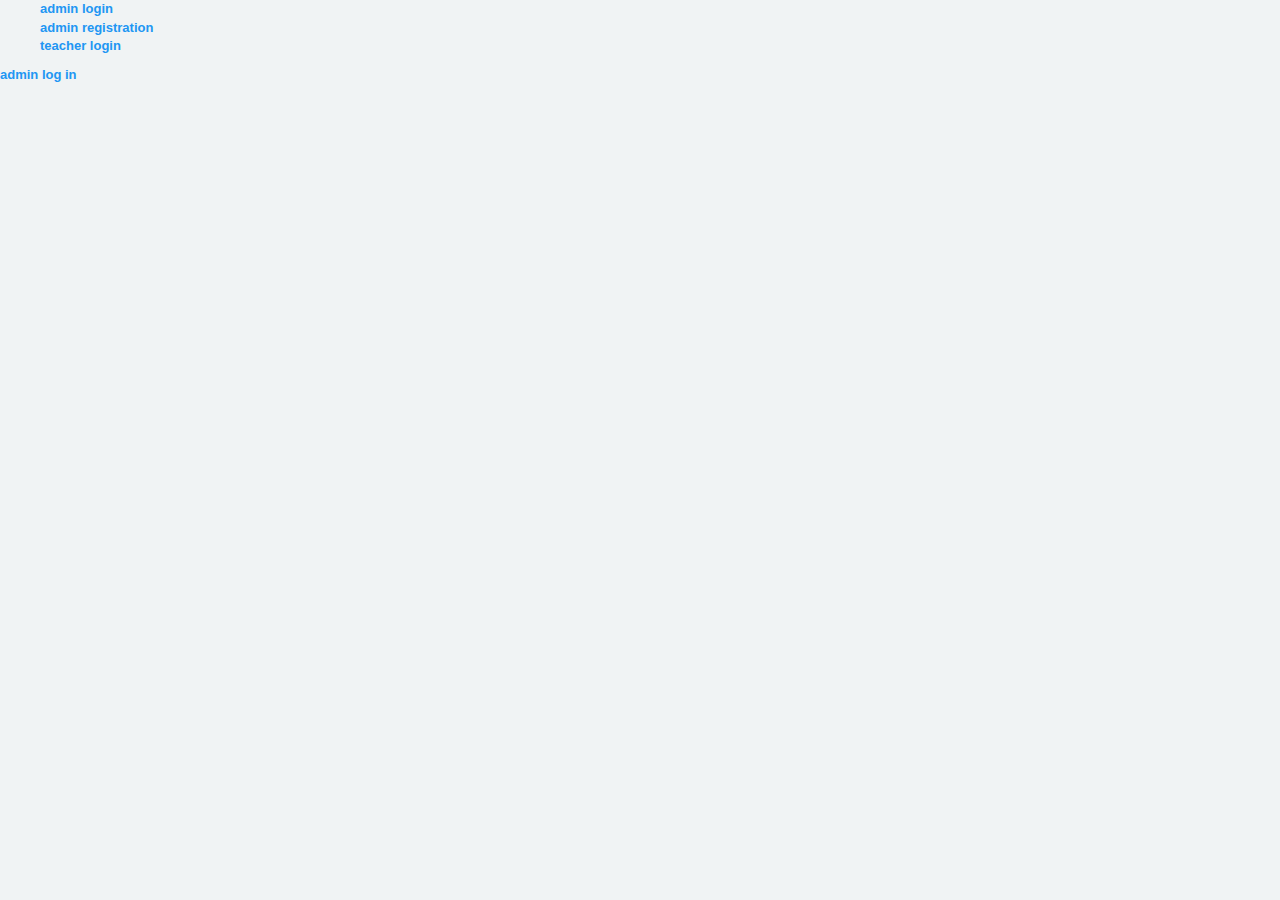
==== commit 83d8a88b: "Update index.html" ====
--- a/public/index.html
+++ b/public/index.html
@@ -11,12 +11,6 @@
  
     <!-- start: Css -->
     <link rel="stylesheet" type="text/css" href="css/bootstrap.min.css">
-
-      <!-- plugins -->
-      <link rel="stylesheet" type="text/css" href="css/plugins/font-awesome.min.css"/>
-      <link rel="stylesheet" type="text/css" href="css/plugins/simple-line-icons.css"/>
-      <link rel="stylesheet" type="text/css" href="css/plugins/animate.min.css"/>
-      <link rel="stylesheet" type="text/css" href="css/plugins/fullcalendar.min.css"/>
 	<link href="css/style.css" rel="stylesheet">
 	<!-- end: Css -->
 
@@ -28,1536 +22,17 @@
     <![endif]-->
   </head>
 
- <body id="mimin" class="dashboard">
-      <!-- start: Header -->
-        <nav class="navbar navbar-default header navbar-fixed-top">
-          <div class="col-md-12 nav-wrapper">
-            <div class="navbar-header" style="width:100%;">
-              <div class="opener-left-menu is-open">
-                <span class="top"></span>
-                <span class="middle"></span>
-                <span class="bottom"></span>
-              </div>
-                <a href="index.html" class="navbar-brand"> 
-                 <b>Gopalan Foundation</b>
-                </a>
-
-              <ul class="nav navbar-nav search-nav">
-                <li>
-                   <div class="search">
-                    <span class="fa fa-search icon-search" style="font-size:23px;"></span>
-                    <div class="form-group form-animate-text">
-                      <input type="text" class="form-text" required>
-                      <span class="bar"></span>
-                      <label class="label-search">Type anywhere to <b>Search</b> </label>
-                    </div>
-                  </div>
-                </li>
-              </ul>
-
-              <ul class="nav navbar-nav navbar-right user-nav">
-                <li class="user-name"><span>Admin</span></li>
-                  <li class="dropdown avatar-dropdown">
-                   <img src="images/avatar.jpg" class="img-circle avatar" alt="user name" data-toggle="dropdown" aria-haspopup="true" aria-expanded="true"/>
-                   <ul class="dropdown-menu user-dropdown">
-                     <li><a href="#"><span class="fa fa-user"></span> My Profile</a></li>
-                     <li><a href="#"><span class="fa fa-calendar"></span> My Calendar</a></li>
-                     <li role="separator" class="divider"></li>
-                     <li class="more">
-                      <ul>
-                        <li><a href=""><span class="fa fa-cogs"></span></a></li>
-                        <li><a href=""><span class="fa fa-lock"></span></a></li>
-                        <li><a href=""><span class="fa fa-power-off "></span></a></li>
-                      </ul>
-                    </li>
-                  </ul>
-                </li>
-                <li ><a href="#" class="opener-right-menu"><span class="fa fa-coffee"></span></a></li>
-              </ul>
-            </div>
-          </div>
-        </nav>
-      <!-- end: Header -->
-
-      <div class="container-fluid mimin-wrapper">
-  
-          <!-- start:Left Menu -->
-            <div id="left-menu">
-              <div class="sub-left-menu scroll">
-                <ul class="nav nav-list">
-                    <li><div class="left-bg"></div></li>
-                    <li class="time">
-                      <h1 class="animated fadeInLeft">21:00</h1>
-                      <p class="animated fadeInRight">Sat,October 1st 2029</p>
-                    </li>
-                    <li class="active ripple">
-                      <a class="tree-toggle nav-header"><span class="fa-home fa"></span> Dashboard 
-                        <span class="fa-angle-right fa right-arrow text-right"></span>
-                      </a>
-                      <ul class="nav nav-list tree">
-                          <li><a href="dashboard-v1.html">Dashboard v.1</a></li>
-                          <li><a href="dashboard-v2.html">Dashboard v.2</a></li>
-                      </ul>
-                    </li>
-                    <li class="ripple">
-                      <a class="tree-toggle nav-header">
-                        <span class="fa-diamond fa"></span> Layout
-                        <span class="fa-angle-right fa right-arrow text-right"></span>
-                      </a>
-                      <ul class="nav nav-list tree">
-                        <li><a href="topnav.html">Top Navigation</a></li>
-                        <li><a href="boxed.html">Boxed</a></li>
-                      </ul>
-                    </li>
-                    <li class="ripple">
-                      <a class="tree-toggle nav-header">
-                        <span class="fa-area-chart fa"></span> Charts
-                        <span class="fa-angle-right fa right-arrow text-right"></span>
-                      </a>
-                      <ul class="nav nav-list tree">
-                        <li><a href="chartjs.html">ChartJs</a></li>
-                        <li><a href="morris.html">Morris</a></li>
-                        <li><a href="flot.html">Flot</a></li>
-                        <li><a href="sparkline.html">SparkLine</a></li>
-                      </ul>
-                    </li>
-                    <li class="ripple"><a class="tree-toggle nav-header">
-                    <span class="fa fa-pencil-square"></span> Ui Elements  <span class="fa-angle-right fa right-arrow text-right"></span> </a>
-                      <ul class="nav nav-list tree">
-                        <li><a href="color.html">Color</a></li>
-                        <li><a href="weather.html">Weather</a></li>
-                        <li><a href="typography.html">Typography</a></li>
-                        <li><a href="icons.html">Icons</a></li>
-                        <li><a href="buttons.html">Buttons</a></li>
-                        <li><a href="media.html">Media</a></li>
-                        <li><a href="panels.html">Panels & Tabs</a></li>
-                        <li><a href="notifications.html">Notifications & Tooltip</a></li>
-                        <li><a href="badges.html">Badges & Label</a></li>
-                        <li><a href="progress.html">Progress</a></li>
-                        <li><a href="sliders.html">Sliders</a></li>
-                        <li><a href="timeline.html">Timeline</a></li>
-                        <li><a href="modal.html">Modals</a></li>
-                      </ul>
-                    </li>
-                    <li class="ripple"><a class="tree-toggle nav-header"><span class="fa fa-check-square-o"></span> Forms  <span class="fa-angle-right fa right-arrow text-right"></span> </a>
-                      <ul class="nav nav-list tree">
-                        <li><a href="formelement.html">Form Element</a></li>
-                        <li><a href="#">Wizard</a></li>
-                        <li><a href="#">File Upload</a></li>
-                        <li><a href="#">Text Editor</a></li>
-                      </ul>
-                    </li>
-                    <li class="ripple"><a class="tree-toggle nav-header"><span class="fa fa-table"></span> Tables  <span class="fa-angle-right fa right-arrow text-right"></span> </a>
-                      <ul class="nav nav-list tree">
-                        <li><a href="datatables.html">Data Tables</a></li>
-                        <li><a href="handsontable.html">handsontable</a></li>
-                        <li><a href="tablestatic.html">Static</a></li>
-                      </ul>
-                    </li>
-                    <li class="ripple"><a href="calendar.html"><span class="fa fa-calendar-o"></span>Calendar</a></li>
-                    <li class="ripple"><a class="tree-toggle nav-header"><span class="fa fa-envelope-o"></span> Mail <span class="fa-angle-right fa right-arrow text-right"></span> </a>
-                      <ul class="nav nav-list tree">
-                        <li><a href="mail-box.html">Inbox</a></li>
-                        <li><a href="compose-mail.html">Compose Mail</a></li>
-                        <li><a href="view-mail.html">View Mail</a></li>
-                      </ul>
-                    </li>
-                    <li class="ripple"><a class="tree-toggle nav-header"><span class="fa fa-file-code-o"></span> Pages  <span class="fa-angle-right fa right-arrow text-right"></span> </a>
-                      <ul class="nav nav-list tree">
-                        <li><a href="forgotpass.html">Forgot Password</a></li>
-                        <li><a href="login.html">SignIn</a></li>
-                        <li><a href="reg.html">SignUp</a></li>
-                        <li><a href="article-v1.html">Article v1</a></li>
-                        <li><a href="search-v1.html">Search Result v1</a></li>
-                        <li><a href="productgrid.html">Product Grid</a></li>
-                        <li><a href="profile-v1.html">Profile v1</a></li>
-                        <li><a href="invoice-v1.html">Invoice v1</a></li>
-                      </ul>
-                    </li>
-                    <li class="ripple"><a class="tree-toggle nav-header"><span class="fa "></span> MultiLevel  <span class="fa-angle-right fa right-arrow text-right"></span> </a>
-                      <ul class="nav nav-list tree">
-                        <li><a href="view-mail.html">Level 1</a></li>
-                        <li><a href="view-mail.html">Level 1</a></li>
-                        <li class="ripple">
-                          <a class="sub-tree-toggle nav-header">
-                            <span class="fa fa-envelope-o"></span> Level 1
-                            <span class="fa-angle-right fa right-arrow text-right"></span>
-                          </a>
-                          <ul class="nav nav-list sub-tree">
-                            <li><a href="mail-box.html">Level 2</a></li>
-                            <li><a href="compose-mail.html">Level 2</a></li>
-                            <li><a href="view-mail.html">Level 2</a></li>
-                          </ul>
-                        </li>
-                      </ul>
-                    </li>
-                    <li><a href="credits.html">Credits</a></li>
-                  </ul>
-                </div>
-            </div>
-          <!-- end: Left Menu -->
-
-  		
-          <!-- start: content -->
-            <div id="content">
-                <div class="panel">
-                  <div class="panel-body">
-                      <div class="col-md-6 col-sm-12">
-                        <h3 class="animated fadeInLeft">Gopalan International School</h3>
-                        <p class="animated fadeInDown"><span class="fa  fa-map-marker"></span> Whitefield,Bangalore</p>
-
-                        <ul class="nav navbar-nav">
-                            <li><a href="" >Impedit</a></li>
-                            <li><a href="" class="active">Virtute</a></li>
-                            <li><a href="">Euismod</a></li>
-                            <li><a href="">Explicar</a></li>
-                            <li><a href="">Rebum</a></li>
-                        </ul>
-                    </div>
-                    <div class="col-md-6 col-sm-12">
-                        <div class="col-md-6 col-sm-6 text-right" style="padding-left:10px;">
-                          <h3 style="color:#DDDDDE;"><span class="fa  fa-map-marker"></span> Bangalore</h3>
-                          <h1 style="margin-top: -10px;color: #ddd;">30<sup>o</sup></h1>
-                        </div>
-                        <div class="col-md-6 col-sm-6">
-                           <div class="wheather">
-                            <div class="stormy rainy animated pulse infinite">
-                              <div class="shadow">
-                                
-                              </div>
-                            </div>
-                            <div class="sub-wheather">
-                              <div class="thunder">
-                                
-                              </div>
-                              <div class="rain">
-                                  <div class="droplet droplet1"></div>
-                                  <div class="droplet droplet2"></div>
-                                  <div class="droplet droplet3"></div>
-                                  <div class="droplet droplet4"></div>
-                                  <div class="droplet droplet5"></div>
-                                  <div class="droplet droplet6"></div>
-                                </div>
-                            </div>
-                          </div>
-                        </div>                   
-                    </div>
-                  </div>                    
-                </div>
-
-                <div class="col-md-12" style="padding:20px;">
-                    <div class="col-md-12 padding-0">
-                        <div class="col-md-8 padding-0">
-                            <div class="col-md-12 padding-0">
-                                <div class="col-md-6">
-                                    <div class="panel box-v1">
-                                      <div class="panel-heading bg-white border-none">
-                                        <div class="col-md-6 col-sm-6 col-xs-6 text-left padding-0">
-                                          <h4 class="text-left">Visit</h4>
-                                        </div>
-                                        <div class="col-md-6 col-sm-6 col-xs-6 text-right">
-                                           <h4>
-                                           <span class="icon-user icons icon text-right"></span>
-                                           </h4>
-                                        </div>
-                                      </div>
-                                      <div class="panel-body text-center">
-                                        <h1>51181,320</h1>
-                                        <p>User active</p>
-                                        <hr/>
-                                      </div>
-                                    </div>
-                                </div>
-                                <div class="col-md-6">
-                                    <div class="panel box-v1">
-                                      <div class="panel-heading bg-white border-none">
-                                        <div class="col-md-6 col-sm-6 col-xs-6 text-left padding-0">
-                                          <h4 class="text-left">Orders</h4>
-                                        </div>
-                                        <div class="col-md-6 col-sm-6 col-xs-6 text-right">
-                                           <h4>
-                                           <span class="icon-basket-loaded icons icon text-right"></span>
-                                           </h4>
-                                        </div>
-                                      </div>
-                                      <div class="panel-body text-center">
-                                        <h1>51181,320</h1>
-                                        <p>New Orders</p>
-                                        <hr/>
-                                      </div>
-                                    </div>
-                                </div>
-                            </div>
-                            <div class="col-md-12">
-                                <div class="panel box-v4">
-                                    <div class="panel-heading bg-white border-none">
-                                      <h4><span class="icon-notebook icons"></span> Agenda</h4>
-                                    </div>
-                                    <div class="panel-body padding-0">
-                                        <div class="col-md-12 col-xs-12 col-md-12 padding-0 box-v4-alert">
-                                            <h2>Checking Your Server!</h2>
-                                            <p>Daily Check on Server status, mostly looking at servers with alerts/warnings</p>
-                                            <b><span class="icon-clock icons"></span> Today at 15:00</b>
-                                        </div>
-                                           <div class="col-md-12">
-                      <div id='calendar'></div>
-                    </div>
-                                    </div>
-                                </div> 
-                            </div>
-                        </div>
-                        <div class="col-md-4">
-                            <div class="col-md-12 padding-0">
-                              <div class="panel box-v2">
-                                  <div class="panel-heading padding-0">
-                                    <img src="images/bg2.jpg" class="box-v2-cover img-responsive"/>
-                                    <div class="box-v2-detail">
-                                      <img src="asset/img/avatar.jpg" class="img-responsive"/>
-                                      <h4>Akihiko Avaron</h4>
-                                    </div>
-                                  </div>
-                                  <div class="panel-body">
-                                    <div class="col-md-12 padding-0 text-center">
-                                      <div class="col-md-4 col-sm-4 col-xs-6 padding-0">
-                                          <h3>2.000</h3>
-                                          <p>Post</p>
-                                      </div>
-                                      <div class="col-md-4 col-sm-4 col-xs-6 padding-0">
-                                          <h3>2.232</h3>
-                                          <p>share</p>
-                                      </div>
-                                      <div class="col-md-4 col-sm-4 col-xs-12 padding-0">
-                                          <h3>4.320</h3>
-                                          <p>photos</p>
-                                      </div>
-                                    </div>
-                                  </div>
-                              </div>
-                            </div>
-
-                            <div class="col-md-12 padding-0">
-                              <div class="panel box-v3">
-                                <div class="panel-heading bg-white border-none">
-                                  <h4>Report</h4>
-                                </div>
-                                <div class="panel-body">
-                                    
-                                  <div class="media">
-                                    <div class="media-left">
-                                        <span class="icon-folder icons" style="font-size:2em;"></span>
-                                    </div>
-                                    <div class="media-body">
-                                      <h5 class="media-heading">Document Handling</h5>
-                                        <div class="progress progress-mini">
-                                          <div class="progress-bar" role="progressbar" aria-valuenow="10" aria-valuemin="0" aria-valuemax="100" style="width: 10%;">
-                                            <span class="sr-only">60% Complete</span>
-                                          </div>
-                                        </div>
-                                    </div>
-                                  </div>
-
-                                  <div class="media">
-                                    <div class="media-left">
-                                        <span class="icon-pie-chart icons" style="font-size:2em;"></span>
-                                    </div>
-                                    <div class="media-body">
-                                      <h5 class="media-heading">UI/UX Development</h5>
-                                        <div class="progress progress-mini">
-                                          <div class="progress-bar progress-bar-success" role="progressbar" aria-valuenow="19" aria-valuemin="0" aria-valuemax="100" style="width: 19%;">
-                                            <span class="sr-only">60% Complete</span>
-                                          </div>
-                                        </div>
-                                    </div>
-                                  </div>
-
-                                  <div class="media">
-                                    <div class="media-left">
-                                        <span class="icon-energy icons" style="font-size:2em;"></span>
-                                    </div>
-                                    <div class="media-body">
-                                      <h5 class="media-heading">Server Optimation</h5>
-                                        <div class="progress progress-mini">
-                                          <div class="progress-bar progress-bar-info" role="progressbar" aria-valuenow="55" aria-valuemin="0" aria-valuemax="100" style="width: 55%;">
-                                            <span class="sr-only">60% Complete</span>
-                                          </div>
-                                        </div>
-                                    </div>
-                                  </div>
-
-                                  <div class="media">
-                                    <div class="media-left">
-                                        <span class="icon-user icons" style="font-size:2em;"></span>
-                                    </div>
-                                    <div class="media-body">
-                                      <h5 class="media-heading">User Status</h5>
-                                        <div class="progress progress-mini">
-                                          <div class="progress-bar progress-bar-warning" role="progressbar" aria-valuenow="20" aria-valuemin="0" aria-valuemax="100" style="width:20%;">
-                                            <span class="sr-only">60% Complete</span>
-                                          </div>
-                                        </div>
-                                    </div>
-                                  </div>
-
-                                   <div class="media">
-                                    <div class="media-left">
-                                        <span class="icon-fire icons" style="font-size:2em;"></span>
-                                    </div>
-                                    <div class="media-body">
-                                      <h5 class="media-heading">Firewall Status</h5>
-                                        <div class="progress progress-mini">
-                                          <div class="progress-bar progress-bar-danger" role="progressbar" aria-valuenow="90" aria-valuemin="0" aria-valuemax="100" style="width: 90%;">
-                                            <span class="sr-only">60% Complete</span>
-                                          </div>
-                                        </div>
-                                    </div>
-                                  </div>
-                                </div>
-                                <div class="panel-footer bg-white border-none">
-                                    <center>
-                                      <input type="button" value="download as pdf" class="btn btn-danger box-shadow-none"/>
-                                    </center>
-                                </div>
-                              </div>
-                            </div>
-
-                            <div class="col-md-12 padding-0">
-                              <div class="panel bg-light-blue">
-                                <div class="panel-body text-white">
-                                   <p class="animated fadeInUp quote">Lorem ipsum dolor sit amet, consectetuer adipiscing elit Ut wisi..."</p>
-                                    <div class="col-md-12 padding-0">
-                                      <div class="text-left col-md-7 col-xs-12 col-sm-7 padding-0">
-                                        <span class="fa fa-twitter fa-2x"></span>
-                                        <span>22 May, 2015 via mobile</span>
-                                      </div>
-                                      <div style="padding-top:8px;" class="text-right col-md-5 col-xs-12 col-sm-5 padding-0">
-                                        <span class="fa fa-retweet"></span> 2000
-                                        <span class="fa fa-star"></span> 3000
-                                      </div>
-                                    </div>
-                                </div>
-                              </div>
-                            </div>
-                        </div>
-                    </div>
-
-                     <div class="col-md-12 card-wrap padding-0">
-                    <div class="col-md-3">
-                              <div class="panel box-v2">
-                                  <div class="panel-heading padding-0">
-                                    <img src="images/bg2.jpg" class="box-v2-cover img-responsive"/>
-                                    <div class="box-v2-detail">
-                                      <img src="asset/img/avatar.jpg" class="img-responsive"/>
-                                      <h4>Student 01</h4>
-                                    </div>
-                                  </div>
-                                  <div class="panel-body">
-                                    <div class="col-md-12 padding-0 text-center">
-                                      <div class="col-md-4 col-sm-4 col-xs-6 padding-0">
-                                          <h3>2.000</h3>
-                                          <p>Post</p>
-                                      </div>
-                                      <div class="col-md-4 col-sm-4 col-xs-6 padding-0">
-                                          <h3>2.232</h3>
-                                          <p>share</p>
-                                      </div>
-                                      <div class="col-md-4 col-sm-4 col-xs-12 padding-0">
-                                          <h3>4.320</h3>
-                                          <p>photos</p>
-                                      </div>
-                                    </div>
-                                  </div>
-                              </div>
-                              
-                    </div><!--End-->
-                    
-
-                    <div class="col-md-3">
-                              <div class="panel box-v2">
-                                  <div class="panel-heading padding-0">
-                                    <img src="images/bg2.jpg" class="box-v2-cover img-responsive"/>
-                                    <div class="box-v2-detail">
-                                      <img src="asset/img/avatar.jpg" class="img-responsive"/>
-                                      <h4>Student 02</h4>
-                                    </div>
-                                  </div>
-                                  <div class="panel-body">
-                                    <div class="col-md-12 padding-0 text-center">
-                                      <div class="col-md-4 col-sm-4 col-xs-6 padding-0">
-                                          <h3>2.000</h3>
-                                          <p>Post</p>
-                                      </div>
-                                      <div class="col-md-4 col-sm-4 col-xs-6 padding-0">
-                                          <h3>2.232</h3>
-                                          <p>share</p>
-                                      </div>
-                                      <div class="col-md-4 col-sm-4 col-xs-12 padding-0">
-                                          <h3>4.320</h3>
-                                          <p>photos</p>
-                                      </div>
-                                    </div>
-                                  </div>
-                              </div>
-                              
-                    </div><!--End-->
-                     <div class="col-md-3">
-                              <div class="panel box-v2">
-                                  <div class="panel-heading padding-0">
-                                    <img src="images/bg2.jpg" class="box-v2-cover img-responsive"/>
-                                    <div class="box-v2-detail">
-                                      <img src="asset/img/avatar.jpg" class="img-responsive"/>
-                                      <h4>Student 03</h4>
-                                    </div>
-                                  </div>
-                                  <div class="panel-body">
-                                    <div class="col-md-12 padding-0 text-center">
-                                      <div class="col-md-4 col-sm-4 col-xs-6 padding-0">
-                                          <h3>2.000</h3>
-                                          <p>Post</p>
-                                      </div>
-                                      <div class="col-md-4 col-sm-4 col-xs-6 padding-0">
-                                          <h3>2.232</h3>
-                                          <p>share</p>
-                                      </div>
-                                      <div class="col-md-4 col-sm-4 col-xs-12 padding-0">
-                                          <h3>4.320</h3>
-                                          <p>photos</p>
-                                      </div>
-                                    </div>
-                                  </div>
-                              </div>
-                              
-                    </div><!--End-->
-                     <div class="col-md-3">
-                              <div class="panel box-v2">
-                                  <div class="panel-heading padding-0">
-                                    <img src="images/bg2.jpg" class="box-v2-cover img-responsive"/>
-                                    <div class="box-v2-detail">
-                                      <img src="asset/img/avatar.jpg" class="img-responsive"/>
-                                      <h4>Student 04</h4>
-                                    </div>
-                                  </div>
-                                  <div class="panel-body">
-                                    <div class="col-md-12 padding-0 text-center">
-                                      <div class="col-md-4 col-sm-4 col-xs-6 padding-0">
-                                          <h3>2.000</h3>
-                                          <p>Post</p>
-                                      </div>
-                                      <div class="col-md-4 col-sm-4 col-xs-6 padding-0">
-                                          <h3>2.232</h3>
-                                          <p>share</p>
-                                      </div>
-                                      <div class="col-md-4 col-sm-4 col-xs-12 padding-0">
-                                          <h3>4.320</h3>
-                                          <p>photos</p>
-                                      </div>
-                                    </div>
-                                  </div>
-                              </div>
-                              
-                    </div><!--End-->
-                     <div class="col-md-3">
-                              <div class="panel box-v2">
-                                  <div class="panel-heading padding-0">
-                                    <img src="images/bg2.jpg" class="box-v2-cover img-responsive"/>
-                                    <div class="box-v2-detail">
-                                      <img src="asset/img/avatar.jpg" class="img-responsive"/>
-                                      <h4>Student 05</h4>
-                                    </div>
-                                  </div>
-                                  <div class="panel-body">
-                                    <div class="col-md-12 padding-0 text-center">
-                                      <div class="col-md-4 col-sm-4 col-xs-6 padding-0">
-                                          <h3>2.000</h3>
-                                          <p>Post</p>
-                                      </div>
-                                      <div class="col-md-4 col-sm-4 col-xs-6 padding-0">
-                                          <h3>2.232</h3>
-                                          <p>share</p>
-                                      </div>
-                                      <div class="col-md-4 col-sm-4 col-xs-12 padding-0">
-                                          <h3>4.320</h3>
-                                          <p>photos</p>
-                                      </div>
-                                    </div>
-                                  </div>
-                              </div>
-                              
-                    </div><!--End-->
-                     <div class="col-md-3">
-                              <div class="panel box-v2">
-                                  <div class="panel-heading padding-0">
-                                    <img src="images/bg2.jpg" class="box-v2-cover img-responsive"/>
-                                    <div class="box-v2-detail">
-                                      <img src="asset/img/avatar.jpg" class="img-responsive"/>
-                                      <h4>Student 06</h4>
-                                    </div>
-                                  </div>
-                                  <div class="panel-body">
-                                    <div class="col-md-12 padding-0 text-center">
-                                      <div class="col-md-4 col-sm-4 col-xs-6 padding-0">
-                                          <h3>2.000</h3>
-                                          <p>Post</p>
-                                      </div>
-                                      <div class="col-md-4 col-sm-4 col-xs-6 padding-0">
-                                          <h3>2.232</h3>
-                                          <p>share</p>
-                                      </div>
-                                      <div class="col-md-4 col-sm-4 col-xs-12 padding-0">
-                                          <h3>4.320</h3>
-                                          <p>photos</p>
-                                      </div>
-                                    </div>
-                                  </div>
-                              </div>
-                              
-                    </div><!--End-->
-                      <div class="col-md-3">
-                              <div class="panel box-v2">
-                                  <div class="panel-heading padding-0">
-                                    <img src="images/bg2.jpg" class="box-v2-cover img-responsive"/>
-                                    <div class="box-v2-detail">
-                                      <img src="asset/img/avatar.jpg" class="img-responsive"/>
-                                      <h4>Student 07</h4>
-                                    </div>
-                                  </div>
-                                  <div class="panel-body">
-                                    <div class="col-md-12 padding-0 text-center">
-                                      <div class="col-md-4 col-sm-4 col-xs-6 padding-0">
-                                          <h3>2.000</h3>
-                                          <p>Post</p>
-                                      </div>
-                                      <div class="col-md-4 col-sm-4 col-xs-6 padding-0">
-                                          <h3>2.232</h3>
-                                          <p>share</p>
-                                      </div>
-                                      <div class="col-md-4 col-sm-4 col-xs-12 padding-0">
-                                          <h3>4.320</h3>
-                                          <p>photos</p>
-                                      </div>
-                                    </div>
-                                  </div>
-                              </div>
-                              
-                    </div><!--End-->
-                      <div class="col-md-3">
-                              <div class="panel box-v2">
-                                  <div class="panel-heading padding-0">
-                                    <img src="images/bg2.jpg" class="box-v2-cover img-responsive"/>
-                                    <div class="box-v2-detail">
-                                      <img src="asset/img/avatar.jpg" class="img-responsive"/>
-                                      <h4>Student 08</h4>
-                                    </div>
-                                  </div>
-                                  <div class="panel-body">
-                                    <div class="col-md-12 padding-0 text-center">
-                                      <div class="col-md-4 col-sm-4 col-xs-6 padding-0">
-                                          <h3>2.000</h3>
-                                          <p>Post</p>
-                                      </div>
-                                      <div class="col-md-4 col-sm-4 col-xs-6 padding-0">
-                                          <h3>2.232</h3>
-                                          <p>share</p>
-                                      </div>
-                                      <div class="col-md-4 col-sm-4 col-xs-12 padding-0">
-                                          <h3>4.320</h3>
-                                          <p>photos</p>
-                                      </div>
-                                    </div>
-                                  </div>
-                              </div>
-                              
-                    </div><!--End-->
-                    </div><!--end-->
-                   
-    
-          <!-- start: right menu -->
-            <div id="right-menu">
-              <ul class="nav nav-tabs">
-                <li class="active">
-                 <a data-toggle="tab" href="#right-menu-user">
-                  <span class="fa fa-comment-o fa-2x"></span>
-                 </a>
-                </li>
-                <li>
-                 <a data-toggle="tab" href="#right-menu-notif">
-                  <span class="fa fa-bell-o fa-2x"></span>
-                 </a>
-                </li>
-                <li>
-                  <a data-toggle="tab" href="#right-menu-config">
-                   <span class="fa fa-cog fa-2x"></span>
-                  </a>
-                 </li>
-              </ul>
-
-              <div class="tab-content">
-                <div id="right-menu-user" class="tab-pane fade in active">
-                  <div class="search col-md-12">
-                    <input type="text" placeholder="search.."/>
-                  </div>
-                  <div class="user col-md-12">
-                   <ul class="nav nav-list">
-                    <li class="online">
-                      <img src="images/avatar.jpg" alt="user name">
-                      <div class="name">
-                        <h5><b>Bill Gates</b></h5>
-                        <p>Hi there.?</p>
-                      </div>
-                      <div class="gadget">
-                        <span class="fa  fa-mobile-phone fa-2x"></span> 
-                      </div>
-                      <div class="dot"></div>
-                    </li>
-                    <li class="away">
-                      <img src="asset/img/avatar.jpg" alt="user name">
-                      <div class="name">
-                        <h5><b>Bill Gates</b></h5>
-                        <p>Hi there.?</p>
-                      </div>
-                      <div class="gadget">
-                        <span class="fa  fa-desktop"></span> 
-                      </div>
-                      <div class="dot"></div>
-                    </li>
-                    <li class="offline">
-                      <img src="images/avatar.jpg" alt="user name">
-                      <div class="name">
-                        <h5><b>Bill Gates</b></h5>
-                        <p>Hi there.?</p>
-                      </div>
-                      <div class="dot"></div>
-                    </li>
-                    <li class="offline">
-                      <img src="images/avatar.jpg" alt="user name">
-                      <div class="name">
-                        <h5><b>Bill Gates</b></h5>
-                        <p>Hi there.?</p>
-                      </div>
-                      <div class="dot"></div>
-                    </li>
-                    <li class="online">
-                      <img src="images/avatar.jpg" alt="user name">
-                      <div class="name">
-                        <h5><b>Bill Gates</b></h5>
-                        <p>Hi there.?</p>
-                      </div>
-                      <div class="gadget">
-                        <span class="fa  fa-mobile-phone fa-2x"></span> 
-                      </div>
-                      <div class="dot"></div>
-                    </li>
-                    <li class="offline">
-                      <img src="images/avatar.jpg" alt="user name">
-                      <div class="name">
-                        <h5><b>Bill Gates</b></h5>
-                        <p>Hi there.?</p>
-                      </div>
-                      <div class="dot"></div>
-                    </li>
-                    <li class="online">
-                      <img src="images/avatar.jpg" alt="user name">
-                      <div class="name">
-                        <h5><b>Bill Gates</b></h5>
-                        <p>Hi there.?</p>
-                      </div>
-                      <div class="gadget">
-                        <span class="fa  fa-mobile-phone fa-2x"></span> 
-                      </div>
-                      <div class="dot"></div>
-                    </li>
-                    <li class="offline">
-                      <img src="images/avatar.jpg" alt="user name">
-                      <div class="name">
-                        <h5><b>Bill Gates</b></h5>
-                        <p>Hi there.?</p>
-                      </div>
-                      <div class="dot"></div>
-                    </li>
-                    <li class="offline">
-                      <img src="images/avatar.jpg" alt="user name">
-                      <div class="name">
-                        <h5><b>Bill Gates</b></h5>
-                        <p>Hi there.?</p>
-                      </div>
-                      <div class="dot"></div>
-                    </li>
-                    <li class="online">
-                      <img src="images/avatar.jpg" alt="user name">
-                      <div class="name">
-                        <h5><b>Bill Gates</b></h5>
-                        <p>Hi there.?</p>
-                      </div>
-                      <div class="gadget">
-                        <span class="fa  fa-mobile-phone fa-2x"></span> 
-                      </div>
-                      <div class="dot"></div>
-                    </li>
-                    <li class="online">
-                      <img src="images/avatar.jpg" alt="user name">
-                      <div class="name">
-                        <h5><b>Bill Gates</b></h5>
-                        <p>Hi there.?</p>
-                      </div>
-                      <div class="gadget">
-                        <span class="fa  fa-mobile-phone fa-2x"></span> 
-                      </div>
-                      <div class="dot"></div>
-                    </li>
-
-                  </ul>
-                </div>
-                <!-- Chatbox -->
-                <div class="col-md-12 chatbox">
-                  <div class="col-md-12">
-                    <a href="#" class="close-chat">X</a><h4>Akihiko Avaron</h4>
-                  </div>
-                  <div class="chat-area">
-                    <div class="chat-area-content">
-                      <div class="msg_container_base">
-                        <div class="row msg_container send">
-                          <div class="col-md-9 col-xs-9 bubble">
-                            <div class="messages msg_sent">
-                              <p>that mongodb thing looks good, huh?
-                                tiny master db, and huge document store</p>
-                                <time datetime="2009-11-13T20:00">Timothy • 51 min</time>
-                              </div>
-                            </div>
-                            <div class="col-md-3 col-xs-3 avatar">
-                              <img src="images/avatar.jpg" class=" img-responsive " alt="user name">
-                            </div>
-                          </div>
-
-                          <div class="row msg_container receive">
-                            <div class="col-md-3 col-xs-3 avatar">
-                              <img src="images/avatar.jpg" class=" img-responsive " alt="user name">
-                            </div>
-                            <div class="col-md-9 col-xs-9 bubble">
-                              <div class="messages msg_receive">
-                                <p>that mongodb thing looks good, huh?
-                                  tiny master db, and huge document store</p>
-                                  <time datetime="2009-11-13T20:00">Timothy • 51 min</time>
-                                </div>
-                              </div>
-                            </div>
-
-                            <div class="row msg_container send">
-                              <div class="col-md-9 col-xs-9 bubble">
-                                <div class="messages msg_sent">
-                                  <p>that mongodb thing looks good, huh?
-                                    tiny master db, and huge document store</p>
-                                    <time datetime="2009-11-13T20:00">Timothy • 51 min</time>
-                                  </div>
-                                </div>
-                                <div class="col-md-3 col-xs-3 avatar">
-                                  <img src="images/avatar.jpg" class=" img-responsive " alt="user name">
-                                </div>
-                              </div>
-
-                              <div class="row msg_container receive">
-                                <div class="col-md-3 col-xs-3 avatar">
-                                  <img src="images/avatar.jpg" class=" img-responsive " alt="user name">
-                                </div>
-                                <div class="col-md-9 col-xs-9 bubble">
-                                  <div class="messages msg_receive">
-                                    <p>that mongodb thing looks good, huh?
-                                      tiny master db, and huge document store</p>
-                                      <time datetime="2009-11-13T20:00">Timothy • 51 min</time>
-                                    </div>
-                                  </div>
-                                </div>
-
-                                <div class="row msg_container send">
-                                  <div class="col-md-9 col-xs-9 bubble">
-                                    <div class="messages msg_sent">
-                                      <p>that mongodb thing looks good, huh?
-                                        tiny master db, and huge document store</p>
-                                        <time datetime="2009-11-13T20:00">Timothy • 51 min</time>
-                                      </div>
-                                    </div>
-                                    <div class="col-md-3 col-xs-3 avatar">
-                                      <img src="images/avatar.jpg" class=" img-responsive " alt="user name">
-                                    </div>
-                                  </div>
-
-                                  <div class="row msg_container receive">
-                                    <div class="col-md-3 col-xs-3 avatar">
-                                      <img src="images/avatar.jpg" class=" img-responsive " alt="user name">
-                                    </div>
-                                    <div class="col-md-9 col-xs-9 bubble">
-                                      <div class="messages msg_receive">
-                                        <p>that mongodb thing looks good, huh?
-                                          tiny master db, and huge document store</p>
-                                          <time datetime="2009-11-13T20:00">Timothy • 51 min</time>
-                                        </div>
-                                      </div>
-                                    </div>
-                                  </div>
-                                </div>
-                              </div>
-                              <div class="chat-input">
-                                <textarea placeholder="type your message here.."></textarea>
-                              </div>
-                              <div class="user-list">
-                                <ul>
-                                  <li class="online">
-                                    <a href=""  data-toggle="tooltip" data-placement="left" title="Akihiko avaron">
-                                      <div class="user-avatar"><img src="images/avatar.jpg" alt="user name"></div>
-                                      <div class="dot"></div>
-                                    </a>
-                                  </li>
-                                  <li class="offline">
-                                    <a href="" data-toggle="tooltip" data-placement="left" title="Akihiko avaron">
-                                      <img src="images/avatar.jpg" alt="user name">
-                                      <div class="dot"></div>
-                                    </a>
-                                  </li>
-                                  <li class="away">
-                                    <a href="" data-toggle="tooltip" data-placement="left" title="Akihiko avaron">
-                                      <img src="images/avatar.jpg" alt="user name">
-                                      <div class="dot"></div>
-                                    </a>
-                                  </li>
-                                  <li class="online">
-                                    <a href="" data-toggle="tooltip" data-placement="left" title="Akihiko avaron">
-                                      <img src="images/avatar.jpg" alt="user name">
-                                      <div class="dot"></div>
-                                    </a>
-                                  </li>
-                                  <li class="offline">
-                                    <a href="" data-toggle="tooltip" data-placement="left" title="Akihiko avaron">
-                                      <img src="images/avatar.jpg" alt="user name">
-                                      <div class="dot"></div>
-                                    </a>
-                                  </li>
-                                  <li class="away">
-                                    <a href="" data-toggle="tooltip" data-placement="left" title="Akihiko avaron">
-                                      <img src="images/avatar.jpg" alt="user name">
-                                      <div class="dot"></div>
-                                    </a>
-                                  </li>
-                                  <li class="offline">
-                                    <a href="" data-toggle="tooltip" data-placement="left" title="Akihiko avaron">
-                                      <img src="images/avatar.jpg" alt="user name">
-                                      <div class="dot"></div>
-                                    </a>
-                                  </li>
-                                  <li class="offline">
-                                    <a href="" data-toggle="tooltip" data-placement="left" title="Akihiko avaron">
-                                      <img src="images/avatar.jpg" alt="user name">
-                                      <div class="dot"></div>
-                                    </a>
-                                  </li>
-                                  <li class="away">
-                                    <a href="" data-toggle="tooltip" data-placement="left" title="Akihiko avaron">
-                                      <img src="images/avatar.jpg" alt="user name">
-                                      <div class="dot"></div>
-                                    </a>
-                                  </li>
-                                  <li class="online">
-                                    <a href="" data-toggle="tooltip" data-placement="left" title="Akihiko avaron">
-                                      <img src="images/avatar.jpg" alt="user name">
-                                      <div class="dot"></div>
-                                    </a>
-                                  </li>
-                                  <li class="away">
-                                    <a href="" data-toggle="tooltip" data-placement="left" title="Akihiko avaron">
-                                      <img src="images/avatar.jpg" alt="user name">
-                                      <div class="dot"></div>
-                                    </a>
-                                  </li>
-                                  <li class="away">
-                                    <a href="" data-toggle="tooltip" data-placement="left" title="Akihiko avaron">
-                                      <img src="images/avatar.jpg" alt="user name">
-                                      <div class="dot"></div>
-                                    </a>
-                                  </li>
-                                </ul>
-                              </div>
-                            </div>
-                          </div>
-                          <div id="right-menu-notif" class="tab-pane fade">
-
-                            <ul class="mini-timeline">
-                              <li class="mini-timeline-highlight">
-                               <div class="mini-timeline-panel">
-                                <h5 class="time">07:00</h5>
-                                <p>Coding!!</p>
-                              </div>
-                            </li>
-
-                            <li class="mini-timeline-highlight">
-                             <div class="mini-timeline-panel">
-                              <h5 class="time">09:00</h5>
-                              <p>Playing The Games</p>
-                            </div>
-                          </li>
-                          <li class="mini-timeline-highlight">
-                           <div class="mini-timeline-panel">
-                            <h5 class="time">12:00</h5>
-                            <p>Meeting with <a href="#">Clients</a></p>
-                          </div>
-                        </li>
-                        <li class="mini-timeline-highlight mini-timeline-warning">
-                         <div class="mini-timeline-panel">
-                          <h5 class="time">15:00</h5>
-                          <p>Breakdown the Personal PC</p>
-                        </div>
-                      </li>
-                      <li class="mini-timeline-highlight mini-timeline-info">
-                       <div class="mini-timeline-panel">
-                        <h5 class="time">15:00</h5>
-                        <p>Checking Server!</p>
-                      </div>
-                    </li>
-                    <li class="mini-timeline-highlight mini-timeline-success">
-                      <div class="mini-timeline-panel">
-                        <h5 class="time">16:01</h5>
-                        <p>Hacking The public wifi</p>
-                      </div>
-                    </li>
-                    <li class="mini-timeline-highlight mini-timeline-danger">
-                      <div class="mini-timeline-panel">
-                        <h5 class="time">21:00</h5>
-                        <p>Sleep!</p>
-                      </div>
-                    </li>
-                    <li></li>
-                    <li></li>
-                    <li></li>
-                    <li></li>
-                    <li></li>
-                  </ul>
-
-                </div>
-                <div id="right-menu-config" class="tab-pane fade">
-                  <div class="col-md-12">
-                    <div class="col-md-6 padding-0">
-                      <h5>Notification</h5>
-                    </div>
-                    <div class="col-md-6">
-                      <div class="mini-onoffswitch onoffswitch-info">
-                        <input type="checkbox" name="onoffswitch2" class="onoffswitch-checkbox" id="myonoffswitch1" checked>
-                        <label class="onoffswitch-label" for="myonoffswitch1"></label>
-                      </div>
-                    </div>
-                  </div>
-
-                  <div class="col-md-12">
-                    <div class="col-md-6 padding-0">
-                      <h5>Custom Designer</h5>
-                    </div>
-                    <div class="col-md-6">
-                      <div class="mini-onoffswitch onoffswitch-danger">
-                        <input type="checkbox" name="onoffswitch2" class="onoffswitch-checkbox" id="myonoffswitch2" checked>
-                        <label class="onoffswitch-label" for="myonoffswitch2"></label>
-                      </div>
-                    </div>
-                  </div>
-
-                  <div class="col-md-12">
-                    <div class="col-md-6 padding-0">
-                      <h5>Autologin</h5>
-                    </div>
-                    <div class="col-md-6">
-                      <div class="mini-onoffswitch onoffswitch-success">
-                        <input type="checkbox" name="onoffswitch2" class="onoffswitch-checkbox" id="myonoffswitch3" checked>
-                        <label class="onoffswitch-label" for="myonoffswitch3"></label>
-                      </div>
-                    </div>
-                  </div>
-
-                  <div class="col-md-12">
-                    <div class="col-md-6 padding-0">
-                      <h5>Auto Hacking</h5>
-                    </div>
-                    <div class="col-md-6">
-                      <div class="mini-onoffswitch onoffswitch-warning">
-                        <input type="checkbox" name="onoffswitch2" class="onoffswitch-checkbox" id="myonoffswitch4" checked>
-                        <label class="onoffswitch-label" for="myonoffswitch4"></label>
-                      </div>
-                    </div>
-                  </div>
-
-                  <div class="col-md-12">
-                    <div class="col-md-6 padding-0">
-                      <h5>Auto locking</h5>
-                    </div>
-                    <div class="col-md-6">
-                      <div class="mini-onoffswitch">
-                        <input type="checkbox" name="onoffswitch2" class="onoffswitch-checkbox" id="myonoffswitch5" checked>
-                        <label class="onoffswitch-label" for="myonoffswitch5"></label>
-                      </div>
-                    </div>
-                  </div>
-
-                  <div class="col-md-12">
-                    <div class="col-md-6 padding-0">
-                      <h5>FireWall</h5>
-                    </div>
-                    <div class="col-md-6">
-                      <div class="mini-onoffswitch">
-                        <input type="checkbox" name="onoffswitch2" class="onoffswitch-checkbox" id="myonoffswitch6" checked>
-                        <label class="onoffswitch-label" for="myonoffswitch6"></label>
-                      </div>
-                    </div>
-                  </div>
-
-                  <div class="col-md-12">
-                    <div class="col-md-6 padding-0">
-                      <h5>CSRF Max</h5>
-                    </div>
-                    <div class="col-md-6">
-                      <div class="mini-onoffswitch onoffswitch-warning">
-                        <input type="checkbox" name="onoffswitch2" class="onoffswitch-checkbox" id="myonoffswitch7" checked>
-                        <label class="onoffswitch-label" for="myonoffswitch7"></label>
-                      </div>
-                    </div>
-                  </div>
-
-
-                  <div class="col-md-12">
-                    <div class="col-md-6 padding-0">
-                      <h5>Man In The Middle</h5>
-                    </div>
-                    <div class="col-md-6">
-                      <div class="mini-onoffswitch onoffswitch-danger">
-                        <input type="checkbox" name="onoffswitch2" class="onoffswitch-checkbox" id="myonoffswitch8" checked>
-                        <label class="onoffswitch-label" for="myonoffswitch8"></label>
-                      </div>
-                    </div>
-                  </div>
-
-                  <div class="col-md-12">
-                    <div class="col-md-6 padding-0">
-                      <h5>Auto Repair</h5>
-                    </div>
-                    <div class="col-md-6">
-                      <div class="mini-onoffswitch onoffswitch-success">
-                        <input type="checkbox" name="onoffswitch2" class="onoffswitch-checkbox" id="myonoffswitch9" checked>
-                        <label class="onoffswitch-label" for="myonoffswitch9"></label>
-                      </div>
-                    </div>
-                  </div>
-
-                  <div class="col-md-12">
-                    <input type="button" value="More.." class="btnmore">
-                  </div>
-
-                </div>
-              </div>
-            </div>  
-          <!-- end: right menu -->
-          
+ <body id="" class="dashboard">
+    <div class="body__wrap">
+      <div class="body__header">
+        <ul>
+          <li><a href="admin_login.php">admin login</a></li>
+          <li><a href="admin_register.php">admin registration</a></li>
+          <li><a href="teacher_login.php">teacher login</a></li>
+          <li><a href=""></a></li>
+        </ul>
+        <a href="">admin log in</a>
       </div>
-
-      <!-- start: Mobile -->
-      <div id="mimin-mobile" class="reverse">
-        <div class="mimin-mobile-menu-list">
-            <div class="col-md-12 sub-mimin-mobile-menu-list animated fadeInLeft">
-                <ul class="nav nav-list">
-                    <li class="active ripple">
-                      <a class="tree-toggle nav-header">
-                        <span class="fa-home fa"></span>Dashboard 
-                        <span class="fa-angle-right fa right-arrow text-right"></span>
-                      </a>
-                      <ul class="nav nav-list tree">
-                          <li><a href="dashboard-v1.html">Dashboard v.1</a></li>
-                          <li><a href="dashboard-v2.html">Dashboard v.2</a></li>
-                      </ul>
-                    </li>
-                    <li class="ripple">
-                      <a class="tree-toggle nav-header">
-                        <span class="fa-diamond fa"></span>Layout
-                        <span class="fa-angle-right fa right-arrow text-right"></span>
-                      </a>
-                      <ul class="nav nav-list tree">
-                        <li><a href="topnav.html">Top Navigation</a></li>
-                        <li><a href="boxed.html">Boxed</a></li>
-                      </ul>
-                    </li>
-                    <li class="ripple">
-                      <a class="tree-toggle nav-header">
-                        <span class="fa-area-chart fa"></span>Charts
-                        <span class="fa-angle-right fa right-arrow text-right"></span>
-                      </a>
-                      <ul class="nav nav-list tree">
-                        <li><a href="chartjs.html">ChartJs</a></li>
-                        <li><a href="morris.html">Morris</a></li>
-                        <li><a href="flot.html">Flot</a></li>
-                        <li><a href="sparkline.html">SparkLine</a></li>
-                      </ul>
-                    </li>
-                    <li class="ripple">
-                      <a class="tree-toggle nav-header">
-                        <span class="fa fa-pencil-square"></span>Ui Elements
-                        <span class="fa-angle-right fa right-arrow text-right"></span>
-                      </a>
-                      <ul class="nav nav-list tree">
-                        <li><a href="color.html">Color</a></li>
-                        <li><a href="weather.html">Weather</a></li>
-                        <li><a href="typography.html">Typography</a></li>
-                        <li><a href="icons.html">Icons</a></li>
-                        <li><a href="buttons.html">Buttons</a></li>
-                        <li><a href="media.html">Media</a></li>
-                        <li><a href="panels.html">Panels & Tabs</a></li>
-                        <li><a href="notifications.html">Notifications & Tooltip</a></li>
-                        <li><a href="badges.html">Badges & Label</a></li>
-                        <li><a href="progress.html">Progress</a></li>
-                        <li><a href="sliders.html">Sliders</a></li>
-                        <li><a href="timeline.html">Timeline</a></li>
-                        <li><a href="modal.html">Modals</a></li>
-                      </ul>
-                    </li>
-                    <li class="ripple">
-                      <a class="tree-toggle nav-header">
-                       <span class="fa fa-check-square-o"></span>Forms
-                       <span class="fa-angle-right fa right-arrow text-right"></span>
-                      </a>
-                      <ul class="nav nav-list tree">
-                        <li><a href="formelement.html">Form Element</a></li>
-                        <li><a href="#">Wizard</a></li>
-                        <li><a href="#">File Upload</a></li>
-                        <li><a href="#">Text Editor</a></li>
-                      </ul>
-                    </li>
-                    <li class="ripple">
-                      <a class="tree-toggle nav-header">
-                        <span class="fa fa-table"></span>Tables
-                        <span class="fa-angle-right fa right-arrow text-right"></span>
-                      </a>
-                      <ul class="nav nav-list tree">
-                        <li><a href="datatables.html">Data Tables</a></li>
-                        <li><a href="handsontable.html">handsontable</a></li>
-                        <li><a href="tablestatic.html">Static</a></li>
-                      </ul>
-                    </li>
-                    <li class="ripple">
-                      <a href="calendar.html">
-                         <span class="fa fa-calendar-o"></span>Calendar
-                      </a>
-                    </li>
-                    <li class="ripple">
-                      <a class="tree-toggle nav-header">
-                        <span class="fa fa-envelope-o"></span>Mail
-                        <span class="fa-angle-right fa right-arrow text-right"></span>
-                      </a>
-                      <ul class="nav nav-list tree">
-                        <li><a href="mail-box.html">Inbox</a></li>
-                        <li><a href="compose-mail.html">Compose Mail</a></li>
-                        <li><a href="view-mail.html">View Mail</a></li>
-                      </ul>
-                    </li>
-                    <li class="ripple">
-                      <a class="tree-toggle nav-header">
-                        <span class="fa fa-file-code-o"></span>Pages
-                        <span class="fa-angle-right fa right-arrow text-right"></span>
-                      </a>
-                      <ul class="nav nav-list tree">
-                        <li><a href="forgotpass.html">Forgot Password</a></li>
-                        <li><a href="login.html">SignIn</a></li>
-                        <li><a href="reg.html">SignUp</a></li>
-                        <li><a href="article-v1.html">Article v1</a></li>
-                        <li><a href="search-v1.html">Search Result v1</a></li>
-                        <li><a href="productgrid.html">Product Grid</a></li>
-                        <li><a href="profile-v1.html">Profile v1</a></li>
-                        <li><a href="invoice-v1.html">Invoice v1</a></li>
-                      </ul>
-                    </li>
-                     <li class="ripple"><a class="tree-toggle nav-header"><span class="fa "></span> MultiLevel  <span class="fa-angle-right fa right-arrow text-right"></span> </a>
-                      <ul class="nav nav-list tree">
-                        <li><a href="view-mail.html">Level 1</a></li>
-                        <li><a href="view-mail.html">Level 1</a></li>
-                        <li class="ripple">
-                          <a class="sub-tree-toggle nav-header">
-                            <span class="fa fa-envelope-o"></span> Level 1
-                            <span class="fa-angle-right fa right-arrow text-right"></span>
-                          </a>
-                          <ul class="nav nav-list sub-tree">
-                            <li><a href="mail-box.html">Level 2</a></li>
-                            <li><a href="compose-mail.html">Level 2</a></li>
-                            <li><a href="view-mail.html">Level 2</a></li>
-                          </ul>
-                        </li>
-                      </ul>
-                    </li>
-                    <li><a href="credits.html">Credits</a></li>
-                  </ul>
-            </div>
-        </div>       
-      </div>
-      <button id="mimin-mobile-menu-opener" class="animated rubberBand btn btn-circle btn-danger">
-        <span class="fa fa-bars"></span>
-      </button>
-       <!-- end: Mobile -->
-
-    <!-- start: Javascript -->
-    <script src="js/jquery.min.js"></script>
-    <script src="js/jquery.ui.min.js"></script>
-    <script src="js/bootstrap.min.js"></script>
-    <script src="js/plugins/fullcalendar.min.js"></script>
-   
-    
-    <!-- plugins -->
-    <script src="js/plugins/moment.min.js"></script>
-    <script src="js/plugins/fullcalendar.min.js"></script>
-    <script src="js/plugins/jquery.nicescroll.js"></script>
-    <script src="js/plugins/jquery.vmap.min.js"></script>
-    <script src="js/plugins/maps/jquery.vmap.world.js"></script>
-    <script src="js/plugins/jquery.vmap.sampledata.js"></script>
-    <script src="js/plugins/chart.min.js"></script>
-
-
-    <!-- custom -->
-     <script src="js/main.js"></script>
-     <script type="text/javascript">
-      (function(jQuery){
-
-        // start: Chart =============
-
-        Chart.defaults.global.pointHitDetectionRadius = 1;
-        Chart.defaults.global.customTooltips = function(tooltip) {
-
-            var tooltipEl = $('#chartjs-tooltip');
-
-            if (!tooltip) {
-                tooltipEl.css({
-                    opacity: 0
-                });
-                return;
-            }
-
-            tooltipEl.removeClass('above below');
-            tooltipEl.addClass(tooltip.yAlign);
-
-            var innerHtml = '';
-            if (undefined !== tooltip.labels && tooltip.labels.length) {
-                for (var i = tooltip.labels.length - 1; i >= 0; i--) {
-                    innerHtml += [
-                        '<div class="chartjs-tooltip-section">',
-                        '   <span class="chartjs-tooltip-key" style="background-color:' + tooltip.legendColors[i].fill + '"></span>',
-                        '   <span class="chartjs-tooltip-value">' + tooltip.labels[i] + '</span>',
-                        '</div>'
-                    ].join('');
-                }
-                tooltipEl.html(innerHtml);
-            }
-
-            tooltipEl.css({
-                opacity: 1,
-                left: tooltip.chart.canvas.offsetLeft + tooltip.x + 'px',
-                top: tooltip.chart.canvas.offsetTop + tooltip.y + 'px',
-                fontFamily: tooltip.fontFamily,
-                fontSize: tooltip.fontSize,
-                fontStyle: tooltip.fontStyle
-            });
-        };
-        var randomScalingFactor = function() {
-            return Math.round(Math.random() * 100);
-        };
-        var lineChartData = {
-            labels: ["January", "February", "March", "April", "May", "June", "July"],
-            datasets: [{
-                label: "My First dataset",
-                fillColor: "rgba(21,186,103,0.4)",
-                strokeColor: "rgba(220,220,220,1)",
-                pointColor: "rgba(66,69,67,0.3)",
-                pointStrokeColor: "#fff",
-                pointHighlightFill: "#fff",
-                pointHighlightStroke: "rgba(220,220,220,1)",
-                 data: [18,9,5,7,4.5,4,5,4.5,6,5.6,7.5]
-            }, {
-                label: "My Second dataset",
-                fillColor: "rgba(21,113,186,0.5)",
-                strokeColor: "rgba(151,187,205,1)",
-                pointColor: "rgba(151,187,205,1)",
-                pointStrokeColor: "#fff",
-                pointHighlightFill: "#fff",
-                pointHighlightStroke: "rgba(151,187,205,1)",
-                data: [4,7,5,7,4.5,4,5,4.5,6,5.6,7.5]
-            }]
-        };
-
-        var doughnutData = [
-                {
-                    value: 300,
-                    color:"#129352",
-                    highlight: "#15BA67",
-                    label: "Alfa"
-                },
-                {
-                    value: 50,
-                    color: "#1AD576",
-                    highlight: "#15BA67",
-                    label: "Beta"
-                },
-                {
-                    value: 100,
-                    color: "#FDB45C",
-                    highlight: "#15BA67",
-                    label: "Gamma"
-                },
-                {
-                    value: 40,
-                    color: "#0F5E36",
-                    highlight: "#15BA67",
-                    label: "Peta"
-                },
-                {
-                    value: 120,
-                    color: "#15A65D",
-                    highlight: "#15BA67",
-                    label: "X"
-                }
-
-            ];
-
-
-        var doughnutData2 = [
-                {
-                    value: 100,
-                    color:"#129352",
-                    highlight: "#15BA67",
-                    label: "Alfa"
-                },
-                {
-                    value: 250,
-                    color: "#FF6656",
-                    highlight: "#FF6656",
-                    label: "Beta"
-                },
-                {
-                    value: 100,
-                    color: "#FDB45C",
-                    highlight: "#15BA67",
-                    label: "Gamma"
-                },
-                {
-                    value: 40,
-                    color: "#FD786A",
-                    highlight: "#15BA67",
-                    label: "Peta"
-                },
-                {
-                    value: 120,
-                    color: "#15A65D",
-                    highlight: "#15BA67",
-                    label: "X"
-                }
-
-            ];
-
-        var barChartData = {
-                labels: ["January", "February", "March", "April", "May", "June", "July"],
-                datasets: [
-                    {
-                        label: "My First dataset",
-                        fillColor: "rgba(21,186,103,0.4)",
-                        strokeColor: "rgba(220,220,220,0.8)",
-                        highlightFill: "rgba(21,186,103,0.2)",
-                        highlightStroke: "rgba(21,186,103,0.2)",
-                        data: [65, 59, 80, 81, 56, 55, 40]
-                    },
-                    {
-                        label: "My Second dataset",
-                        fillColor: "rgba(21,113,186,0.5)",
-                        strokeColor: "rgba(151,187,205,0.8)",
-                        highlightFill: "rgba(21,113,186,0.2)",
-                        highlightStroke: "rgba(21,113,186,0.2)",
-                        data: [28, 48, 40, 19, 86, 27, 90]
-                    }
-                ]
-            };
-
-         window.onload = function(){
-                var ctx = $(".doughnut-chart")[0].getContext("2d");
-                window.myDoughnut = new Chart(ctx).Doughnut(doughnutData, {
-                    responsive : true,
-                    showTooltips: true
-                });
-
-                var ctx2 = $(".line-chart")[0].getContext("2d");
-                window.myLine = new Chart(ctx2).Line(lineChartData, {
-                     responsive: true,
-                        showTooltips: true,
-                        multiTooltipTemplate: "<%= value %>",
-                     maintainAspectRatio: false
-                });
-
-                var ctx3 = $(".bar-chart")[0].getContext("2d");
-                window.myLine = new Chart(ctx3).Bar(barChartData, {
-                     responsive: true,
-                        showTooltips: true
-                });
-
-                var ctx4 = $(".doughnut-chart2")[0].getContext("2d");
-                window.myDoughnut2 = new Chart(ctx4).Doughnut(doughnutData2, {
-                    responsive : true,
-                    showTooltips: true
-                });
-
-            };
-        
-        //  end:  Chart =============
-
-       
-
-        // start: Maps============
-
-          jQuery('.maps').vectorMap({
-            map: 'world_en',
-            backgroundColor: null,
-            color: '#fff',
-            hoverOpacity: 0.7,
-            selectedColor: '#666666',
-            enableZoom: true,
-            showTooltip: true,
-            values: sample_data,
-            scaleColors: ['#C8EEFF', '#006491'],
-            normalizeFunction: 'polynomial'
-        });
-
-        // end: Maps==============
-
-      })(jQuery);
-     </script>
-     <script type="text/javascript">
-  $(document).ready(function(){
-        $('#external-events .fc-event').each(function() {
-        // store data so the calendar knows to render an event upon drop
-        $(this).data('event', {
-          title: $.trim($(this).text()), // use the element's text as the event title
-          stick: true // maintain when user navigates (see docs on the renderEvent method)
-        });
-
-        // make the event draggable using jQuery UI
-        $(this).draggable({
-          zIndex: 999,
-          revert: true,      // will cause the event to go back to its
-          revertDuration: 0  //  original position after the drag
-        });
-
-      });
-
-
-      $('#calendar').fullCalendar({
-      header: {
-        left: 'prev,next today',
-        center: 'title',
-        right: 'month,agendaWeek,agendaDay'
-      },
-      editable: true,
-      droppable: true, // this allows things to be dropped onto the calendar
-      drop: function(date, jsEvent, ui ) {
-
-        // is the "remove after drop" checkbox checked?
-        if ($('#drop-remove').is(':checked')) {
-          // if so, remove the element from the "Draggable Events" list
-          $(this).remove();
-        }
-      }
-    });
-  });
-</script>
-  <!-- end: Javascript -->
+    </div>
   </body>
 </html>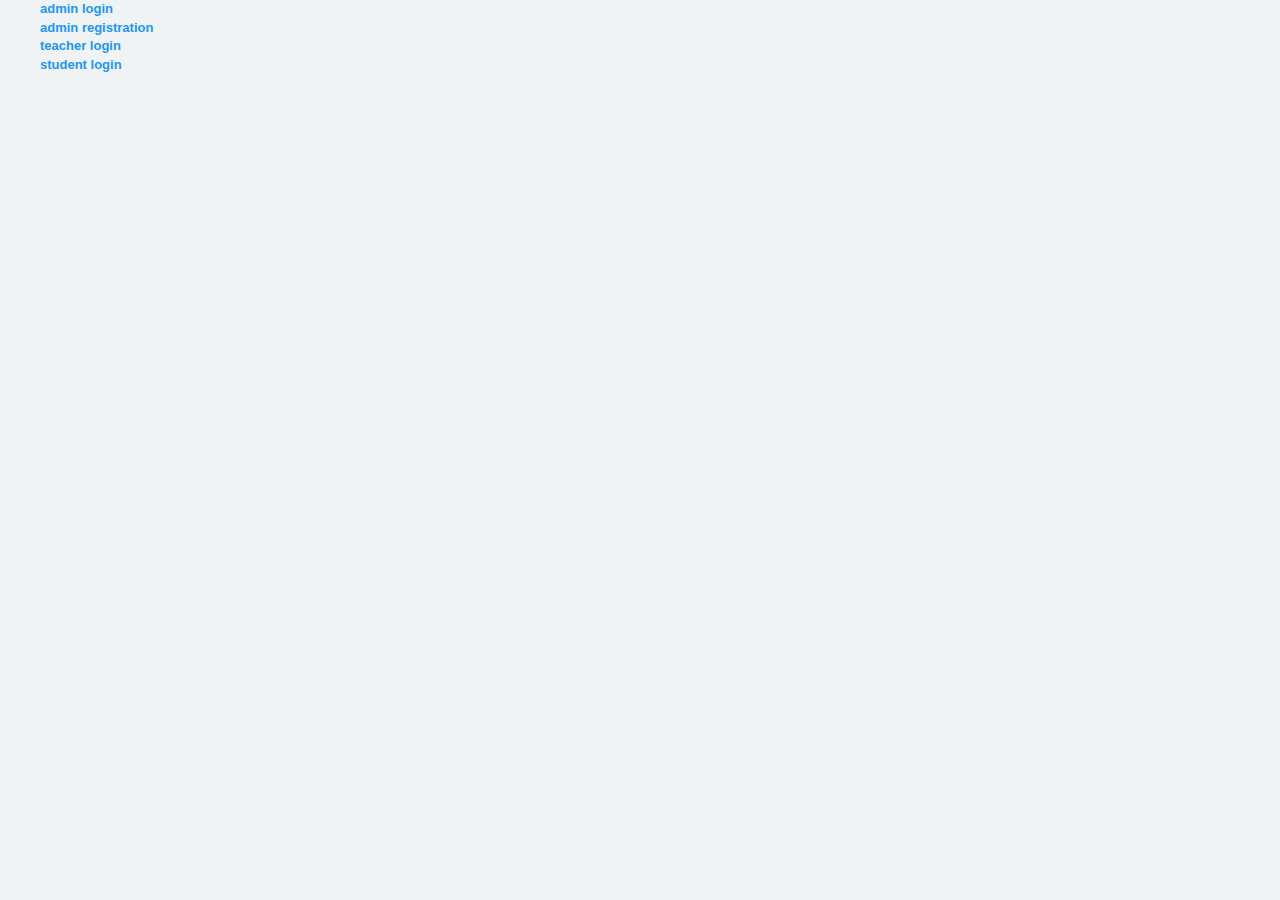
==== commit 3fa1ea47: "Update index.html" ====
--- a/public/index.html
+++ b/public/index.html
@@ -29,9 +29,10 @@
           <li><a href="admin_login.php">admin login</a></li>
           <li><a href="admin_register.php">admin registration</a></li>
           <li><a href="teacher_login.php">teacher login</a></li>
+          <li><a href="student_login.php">student login</a></li>
           <li><a href=""></a></li>
         </ul>
-        <a href="">admin log in</a>
+        <!-- <a href="">admin log in</a> -->
       </div>
     </div>
   </body>
--- a/public/css/style.css
+++ b/public/css/style.css
@@ -165,6 +165,14 @@
  .bg-dark-grey        {background-color: #616161 !important;}
  .bg-dark-blue-grey   {background-color: #455a64 !important;}
 /*end background*/
+
+/* start: text color */
+
+
+
+
+/* end text color */
+
 
 /*start: Mega Menu*/
 
